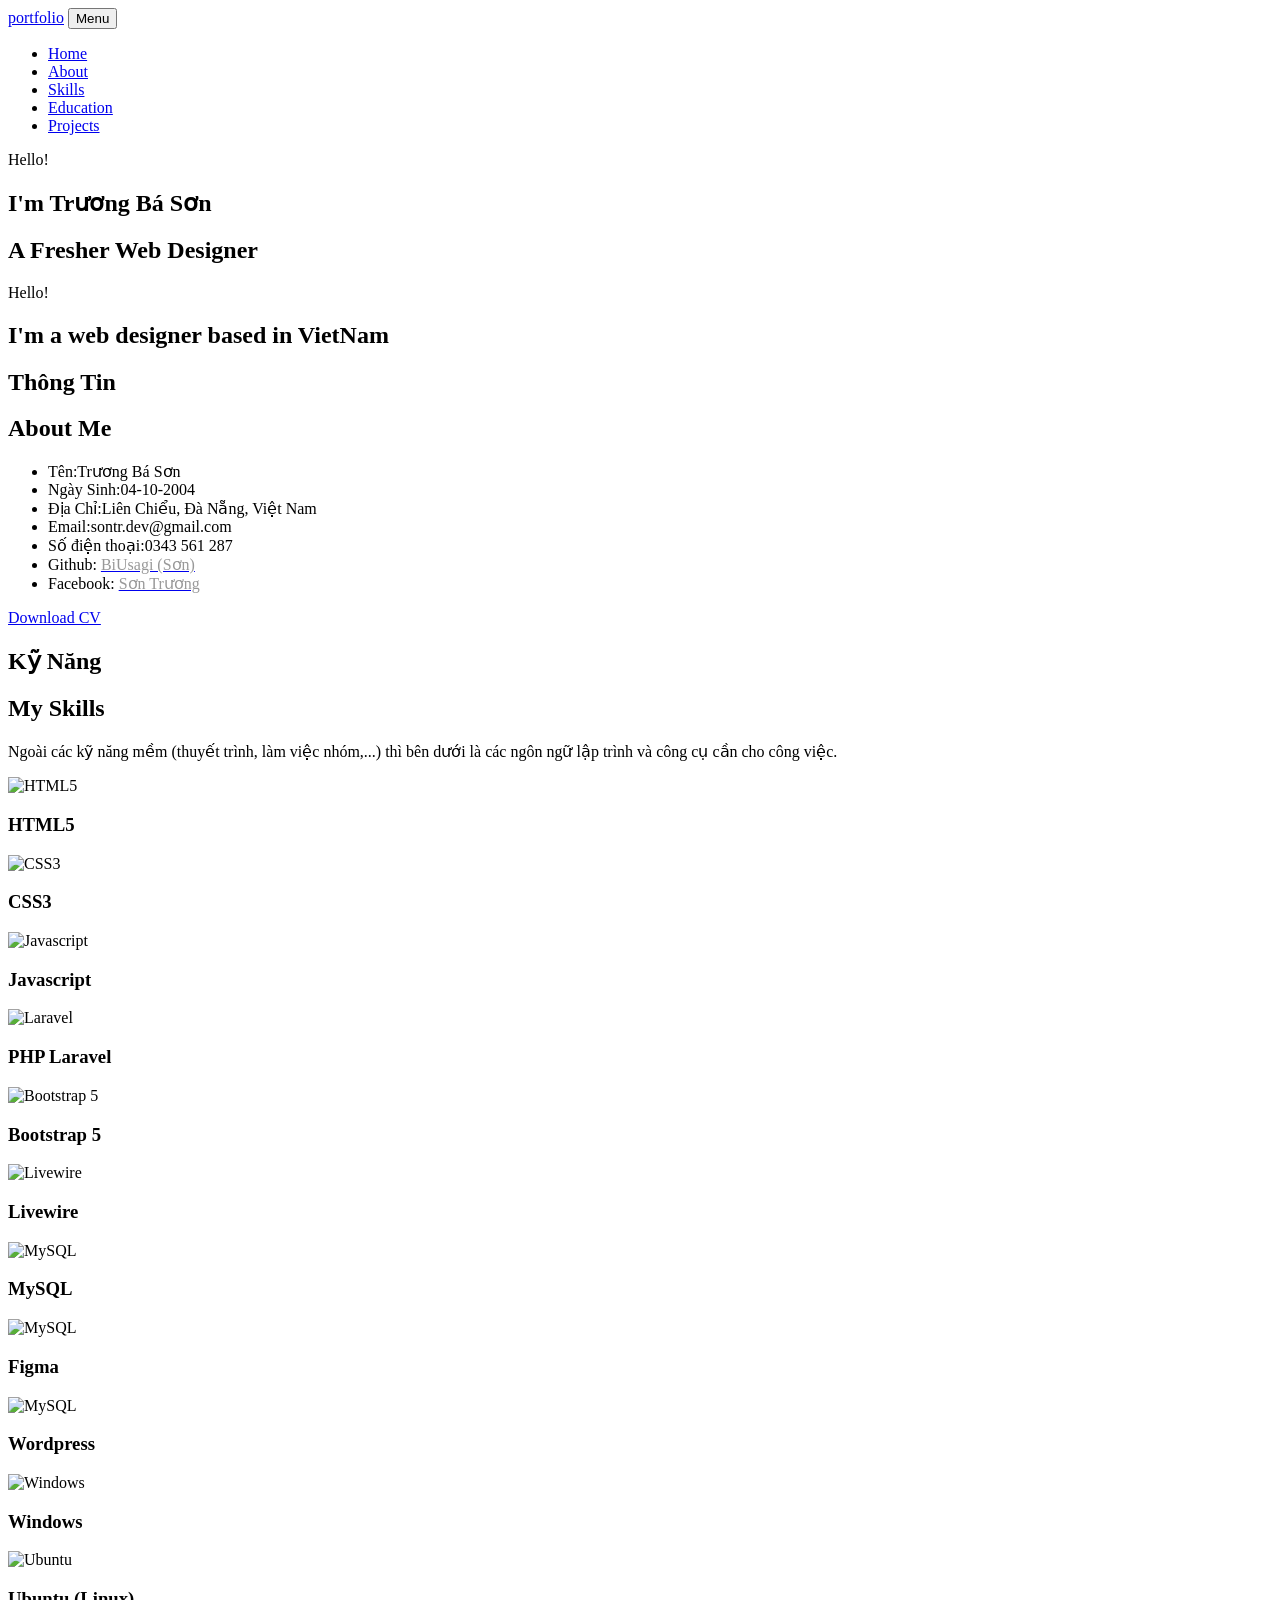
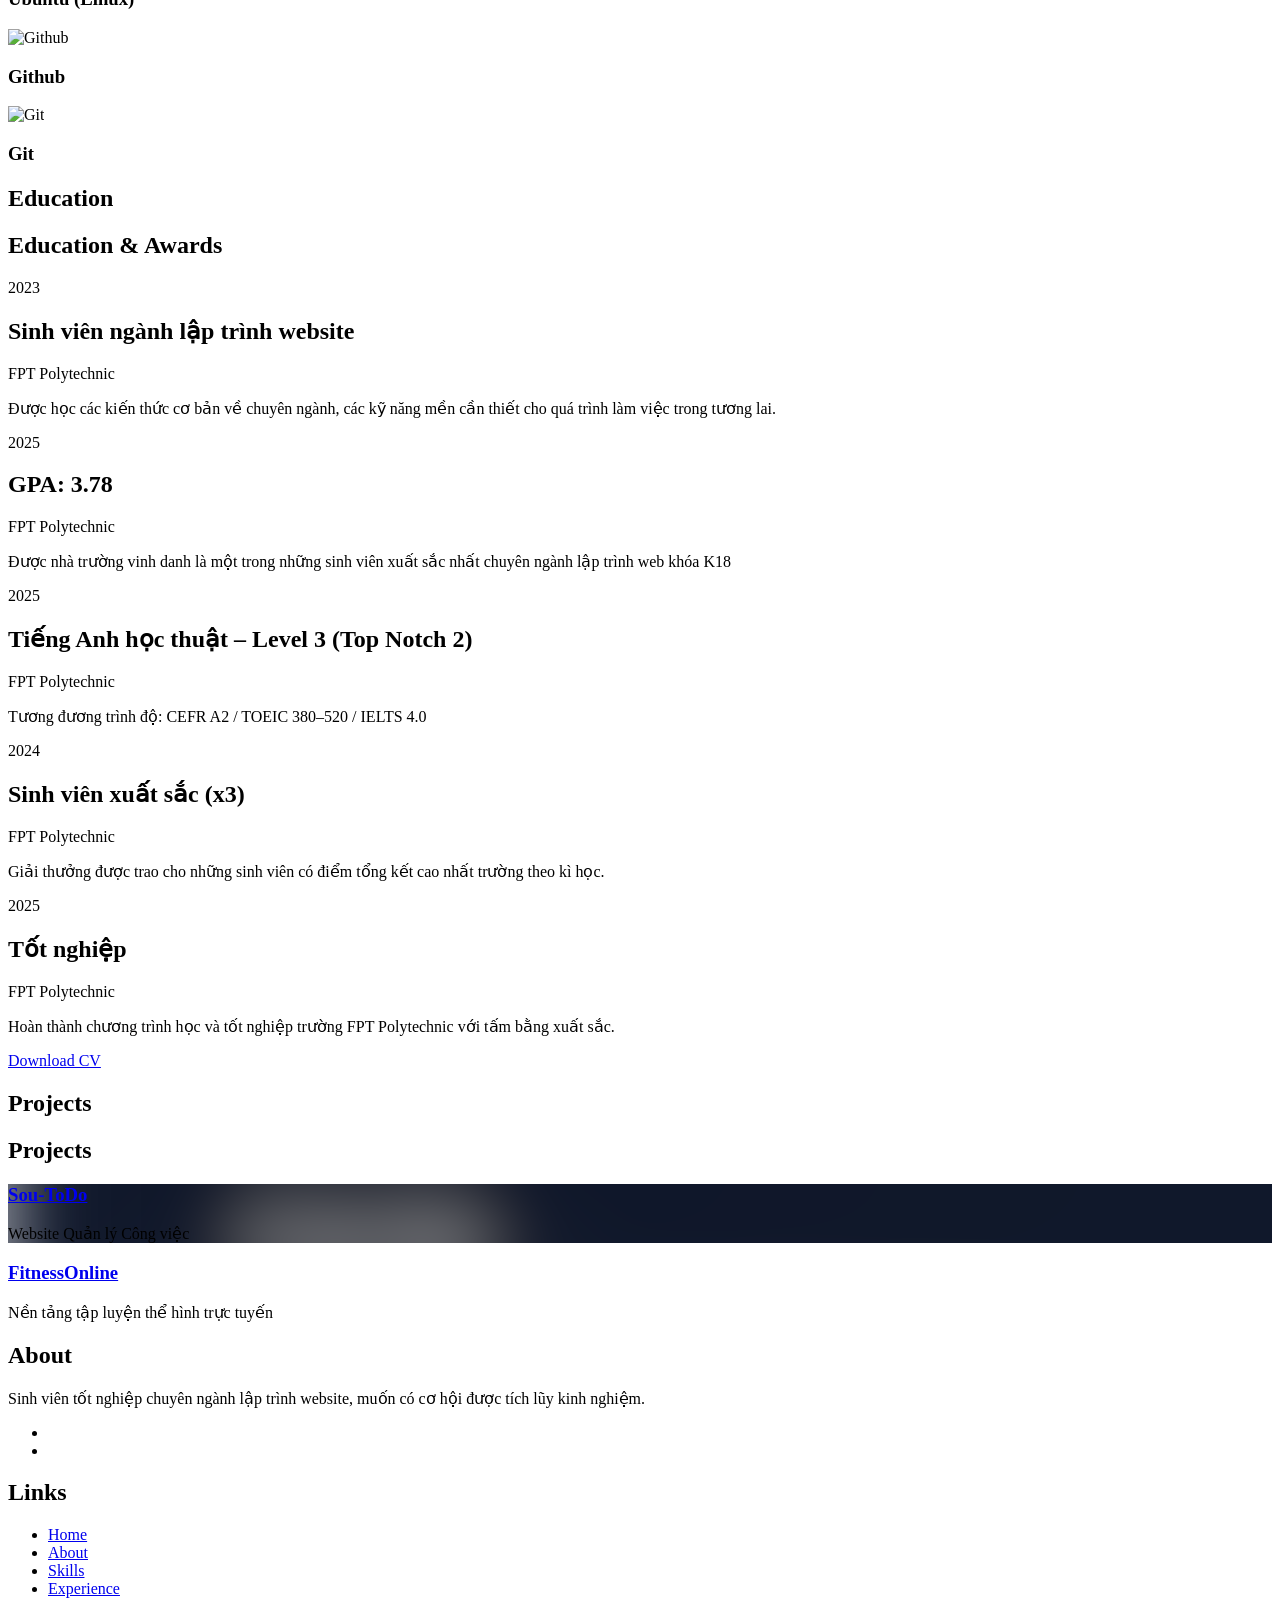
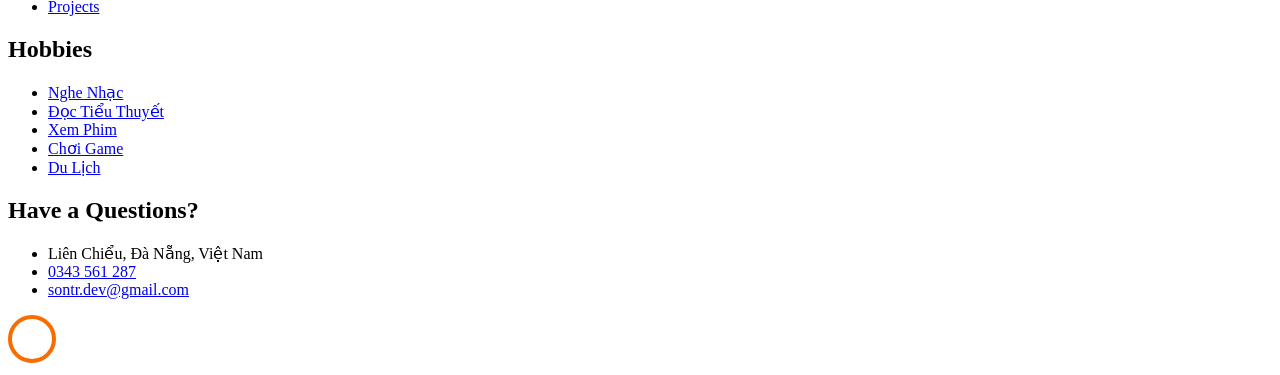
==== index.html @ b3bdcc38 "create/pages/todo" ====
<!DOCTYPE html>
<html lang="en">
  <head>
    <title>Portfolio - Sơn</title>
    <meta charset="utf-8" />
    <meta name="viewport" content="width=device-width, initial-scale=1, shrink-to-fit=no" />
    <link href="https://fonts.googleapis.com/css?family=Poppins:100,200,300,400,500,600,700,800,900" rel="stylesheet" />
    <link rel="stylesheet" href="css/open-iconic-bootstrap.min.css" />
    <link rel="stylesheet" href="css/animate.css" />
    <link rel="stylesheet" href="css/owl.carousel.min.css" />
    <link rel="stylesheet" href="css/owl.theme.default.min.css" />
    <link rel="stylesheet" href="css/magnific-popup.css" />
    <link rel="stylesheet" href="css/aos.css" />
    <link rel="stylesheet" href="css/ionicons.min.css" />
    <link rel="stylesheet" href="css/flaticon.css" />
    <link rel="stylesheet" href="css/icomoon.css" />
    <link rel="stylesheet" href="css/style.css" />
  </head>
  <body data-spy="scroll" data-target=".site-navbar-target" data-offset="300">
    <!-- Navbar -->
    <nav class="navbar navbar-expand-lg navbar-dark ftco_navbar ftco-navbar-light site-navbar-target" id="ftco-navbar">
      <div class="container">
        <a class="navbar-brand" href="index.html">portfolio</a>
        <button
          class="navbar-toggler js-fh5co-nav-toggle fh5co-nav-toggle"
          type="button"
          data-toggle="collapse"
          data-target="#ftco-nav"
          aria-controls="ftco-nav"
          aria-expanded="false"
          aria-label="Toggle navigation"
        >
          <span class="oi oi-menu"></span> Menu
        </button>
        <div class="collapse navbar-collapse" id="ftco-nav">
          <ul class="navbar-nav nav ml-auto">
            <li class="nav-item">
              <a href="#home-section" class="nav-link"><span>Home</span></a>
            </li>
            <li class="nav-item">
              <a href="#about-section" class="nav-link"><span>About</span></a>
            </li>
            <li class="nav-item">
              <a href="#skills-section" class="nav-link"><span>Skills</span></a>
            </li>
            <li class="nav-item">
              <a href="#resume-section" class="nav-link"><span>Education</span></a>
            </li>
            <li class="nav-item">
              <a href="#projects-section" class="nav-link"><span>Projects</span></a>
            </li>
          </ul>
        </div>
      </div>
    </nav>

    <!-- Home Section -->
    <section id="home-section" class="hero">
      <div class="home-slider owl-carousel">
        <!-- Slide 1 -->
        <div class="slider-item">
          <div class="overlay"></div>
          <div class="container">
            <div
              class="row d-md-flex no-gutters slider-text align-items-end justify-content-end"
              data-scrollax-parent="true"
            >
              <div class="one-third js-fullheight order-md-last img" style="background-image: url(images/bg_1.png)">
                <div class="overlay"></div>
              </div>
              <div
                class="one-forth d-flex align-items-center ftco-animate"
                data-scrollax=" properties: { translateY: '70%' }"
              >
                <div class="text">
                  <span class="subheading">Hello!</span>
                  <h1 class="mb-4 mt-3">I'm <span class="home-name">Trương Bá Sơn</span></h1>
                  <h2 class="mb-4">A Fresher Web Designer</h2>
                </div>
              </div>
            </div>
          </div>
        </div>
        <!-- Slide 2 -->
        <div class="slider-item">
          <div class="overlay"></div>
          <div class="container">
            <div
              class="row d-flex no-gutters slider-text align-items-end justify-content-end"
              data-scrollax-parent="true"
            >
              <div class="one-third js-fullheight order-md-last img" style="background-image: url(images/bg_1.png)">
                <div class="overlay"></div>
              </div>
              <div
                class="one-forth d-flex align-items-center ftco-animate"
                data-scrollax=" properties: { translateY: '70%' }"
              >
                <div class="text">
                  <span class="subheading">Hello!</span>
                  <h1 class="mb-4 mt-3">I'm a <span>web designer</span> based in VietNam</h1>
                </div>
              </div>
            </div>
          </div>
        </div>
      </div>
    </section>

    <!-- About Section -->
    <section class="ftco-about img ftco-section ftco-no-pb" id="about-section">
      <div class="container">
        <div class="row d-flex">
          <div class="col-md-6 col-lg-5 d-flex">
            <div class="img-about img d-flex align-items-stretch">
              <div class="overlay"></div>
              <div
                class="img d-flex align-self-stretch align-items-center"
                style="background-image: url(images/bg_1.png)"
              ></div>
            </div>
          </div>
          <div class="col-md-6 col-lg-7 pl-lg-5 pb-5">
            <div class="row justify-content-start pb-3">
              <div class="col-md-12 heading-section ftco-animate">
                <h1 class="big">Thông Tin</h1>
                <h2 class="mb-4">About Me</h2>
                <ul class="about-info mt-4 px-md-0 px-2 home-font-vn">
                  <li class="d-flex"><span>Tên:</span><span class="home-font-vn">Trương Bá Sơn</span></li>
                  <li class="d-flex"><span>Ngày Sinh:</span><span>04-10-2004</span></li>
                  <li class="d-flex"><span>Địa Chỉ:</span><span>Liên Chiểu, Đà Nẵng, Việt Nam</span></li>
                  <li class="d-flex"><span>Email:</span><span>sontr.dev@gmail.com</span></li>
                  <li class="d-flex"><span>Số điện thoại:</span><span>0343 561 287</span></li>
                  <li class="d-flex">
                    <span>Github:</span>
                    <a href="https://github.com/BiUsagi" target="_blank" rel="noopener noreferrer">
                      <span style="color: #999999">BiUsagi (Sơn)</span>
                    </a>
                  </li>
                  <li class="d-flex">
                    <span>Facebook:</span>
                    <a href="https://facebook.com/sonthichnovel" target="_blank" rel="noopener noreferrer">
                      <span style="color: #999999">Sơn Trương</span>
                    </a>
                  </li>
                </ul>
              </div>
            </div>
            <div class="counter-wrap ftco-animate d-flex mt-md-3">
              <div class="text">
                <p>
                  <a href="Truong-Ba-Son - FresherDeveloper.pdf" class="btn btn-primary py-3 px-3" download
                    >Download CV</a
                  >
                </p>
              </div>
            </div>
          </div>
        </div>
      </div>
    </section>

    <!-- Skills Section -->
    <section class="ftco-section" id="skills-section">
      <div class="container">
        <div class="row justify-content-center pb-5">
          <div class="col-md-12 heading-section text-center ftco-animate">
            <h1 class="big big-2">Kỹ Năng</h1>
            <h2 class="mb-4">My Skills</h2>
            <p>
              Ngoài các kỹ năng mềm (thuyết trình, làm việc nhóm,...) thì bên dưới là các ngôn ngữ lập trình và công cụ
              cần cho công việc.
            </p>
          </div>
        </div>
        <div class="row">
          <!-- Skill Item -->
          <div class="col-md-4 col-sm-6 animate-box mb-5">
            <div class="progress-wrap ftco-animate text-center">
              <div class="mb-3"><img src="images/skills/html5.png" alt="HTML5" class="skill-image" /></div>
              <h3>HTML5</h3>
            </div>
          </div>
          <div class="col-md-4 col-sm-6 animate-box mb-5">
            <div class="progress-wrap ftco-animate text-center">
              <div class="mb-3"><img src="images/skills/css3.png" alt="CSS3" class="skill-image" /></div>
              <h3>CSS3</h3>
            </div>
          </div>
          <div class="col-md-4 col-sm-6 animate-box mb-5">
            <div class="progress-wrap ftco-animate text-center">
              <div class="mb-3">
                <img src="images/skills/JavaScript-logo.png" alt="Javascript" class="skill-image" />
              </div>
              <h3>Javascript</h3>
            </div>
          </div>
          <div class="col-md-4 col-sm-6 animate-box mb-5">
            <div class="progress-wrap ftco-animate text-center">
              <div class="mb-3"><img src="images/skills/laravel.png" alt="Laravel" class="skill-image" /></div>
              <h3>PHP Laravel</h3>
            </div>
          </div>
          <div class="col-md-4 col-sm-6 animate-box mb-5">
            <div class="progress-wrap ftco-animate text-center">
              <div class="mb-3">
                <img src="images/skills/bootstrap-stack.png" alt="Bootstrap 5" class="skill-image" />
              </div>
              <h3>Bootstrap 5</h3>
            </div>
          </div>
          <div class="col-md-4 col-sm-6 animate-box mb-5">
            <div class="progress-wrap ftco-animate text-center">
              <div class="mb-3"><img src="images/skills/livewire.svg" alt="Livewire" class="skill-image" /></div>
              <h3>Livewire</h3>
            </div>
          </div>
          <div class="col-md-4 col-sm-6 animate-box mb-5">
            <div class="progress-wrap ftco-animate text-center">
              <div class="mb-3"><img src="images/skills/Mysql_logo.png" alt="MySQL" class="skill-image" /></div>
              <h3>MySQL</h3>
            </div>
          </div>
          <div class="col-md-4 col-sm-6 animate-box mb-5">
            <div class="progress-wrap ftco-animate text-center">
              <div class="mb-3"><img src="images/skills/figma.png" alt="MySQL" class="skill-image" /></div>
              <h3>Figma</h3>
            </div>
          </div>
          <div class="col-md-4 col-sm-6 animate-box mb-5">
            <div class="progress-wrap ftco-animate text-center">
              <div class="mb-3"><img src="images/skills/wordpress.png" alt="MySQL" class="skill-image" /></div>
              <h3>Wordpress</h3>
            </div>
          </div>
        </div>
        <div class="row border-top pt-5">
          <div class="col-md-4 col-sm-6 animate-box mb-5">
            <div class="progress-wrap ftco-animate text-center">
              <div class="mb-3"><img src="images/skills/windows.png" alt="Windows" class="skill-image" /></div>
              <h3>Windows</h3>
            </div>
          </div>
          <div class="col-md-4 col-sm-6 animate-box mb-5">
            <div class="progress-wrap ftco-animate text-center">
              <div class="mb-3"><img src="images/skills/ubuntu-logo.png" alt="Ubuntu" class="skill-image" /></div>
              <h3>Ubuntu (Linux)</h3>
            </div>
          </div>
          <div class="col-md-4 col-sm-6 animate-box mb-5">
            <div class="progress-wrap ftco-animate text-center">
              <div class="mb-3"><img src="images/skills/github-logo.png" alt="Github" class="skill-image" /></div>
              <h3>Github</h3>
            </div>
          </div>
          <div class="col-md-4 col-sm-6 animate-box mb-5">
            <div class="progress-wrap ftco-animate text-center">
              <div class="mb-3"><img src="images/skills/git-logo.png" alt="Git" class="skill-image" /></div>
              <h3>Git</h3>
            </div>
          </div>
        </div>
      </div>
    </section>

    <!-- Resume Section -->
    <section class="ftco-section ftco-no-pb" id="resume-section">
      <div class="container">
        <div class="row justify-content-center pb-5">
          <div class="col-md-10 heading-section text-center ftco-animate">
            <h1 class="big big-2">Education</h1>
            <h2 class="mb-4">Education & Awards</h2>
          </div>
        </div>
        <div class="row">
          <div class="col-md-6">
            <div class="resume-wrap ftco-animate">
              <span class="date">2023</span>
              <h2>Sinh viên ngành lập trình website</h2>
              <span class="position">FPT Polytechnic</span>
              <p class="mt-4">
                Được học các kiến thức cơ bản về chuyên ngành, các kỹ năng mền cần thiết cho quá trình làm việc trong
                tương lai.
              </p>
            </div>
            <div class="resume-wrap ftco-animate">
              <span class="date">2025</span>
              <h2>GPA: 3.78</h2>
              <span class="position">FPT Polytechnic</span>
              <p class="mt-4">
                Được nhà trường vinh danh là một trong những sinh viên xuất sắc nhất chuyên ngành lập trình web khóa K18
              </p>
            </div>
            <div class="resume-wrap ftco-animate">
              <span class="date">2025</span>
              <h2>Tiếng Anh học thuật – Level 3 (Top Notch 2)</h2>
              <span class="position">FPT Polytechnic</span>
              <p class="mt-4">Tương đương trình độ: CEFR A2 / TOEIC 380–520 / IELTS 4.0</p>
            </div>
          </div>
          <div class="col-md-6">
            <div class="resume-wrap ftco-animate">
              <span class="date">2024</span>
              <h2>Sinh viên xuất sắc (x3)</h2>
              <span class="position">FPT Polytechnic</span>
              <p class="mt-4">
                Giải thưởng được trao cho những sinh viên có điểm tổng kết cao nhất trường theo kì học.
              </p>
            </div>
            <div class="resume-wrap ftco-animate">
              <span class="date">2025</span>
              <h2>Tốt nghiệp</h2>
              <span class="position">FPT Polytechnic</span>
              <p class="mt-4">
                Hoàn thành chương trình học và tốt nghiệp trường FPT Polytechnic với tấm bằng xuất sắc.
              </p>
            </div>
          </div>
        </div>
        <div class="row justify-content-center mt-5">
          <div class="col-md-6 text-center ftco-animate">
            <p><a href="#" class="btn btn-primary py-4 px-5">Download CV</a></p>
          </div>
        </div>
      </div>
    </section>

    <!-- Projects Section -->
    <section class="ftco-section ftco-project" id="projects-section">
      <div class="container">
        <div class="row justify-content-center pb-5">
          <div class="col-md-12 heading-section text-center ftco-animate">
            <h1 class="big big-2">Projects</h1>
            <h2 class="mb-4">Projects</h2>
          </div>
        </div>
        <div class="row">
          <div class="col-md-4">
            <a href="pages/todolist.html">
              <div
                class="project img ftco-animate d-flex justify-content-center align-items-center"
                style="background-image: url(images/projects/todo-list/home.png)"
              >
                <div class="overlay"></div>
                <div class="text text-center p-4">
                  <h3><a href="pages/todolist.html">Sou-ToDo</a></h3>
                  <span>Website Quản lý Công việc</span>
                </div>
              </div>
            </a>
          </div>
          <div class="col-md-8">
            <a href="pages/fitnessonline.html">
              <div
                class="project img ftco-animate d-flex justify-content-center align-items-center"
                style="background-image: url(images/projects/fitness-online/fitness-online.png)"
              >
                <div class="overlay"></div>
                <div class="text text-center p-4">
                  <h3><a href="pages/fitnessonline.html">FitnessOnline</a></h3>
                  <span>Nền tảng tập luyện thể hình trực tuyến</span>
                </div>
              </div>
            </a>
          </div>
          <!-- <div class="col-md-8">
						<div class="project img ftco-animate d-flex justify-content-center align-items-center" style="background-image: url(images/project-1.jpg)">
							<div class="overlay"></div>
							<div class="text text-center p-4">
								<h3><a href="#">Branding &amp; Illustration Design</a></h3>
								<span>Web Design</span>
							</div>
						</div>
						<div class="project img ftco-animate d-flex justify-content-center align-items-center" style="background-image: url(images/project-6.jpg)">
							<div class="overlay"></div>
							<div class="text text-center p-4">
								<h3><a href="#">Branding &amp; Illustration Design</a></h3>
								<span>Web Design</span>
							</div>
						</div>
					</div> -->
          <!-- <div class="col-md-4">
						<div class="row">
							<div class="col-md-12">
								<div class="project img ftco-animate d-flex justify-content-center align-items-center" style="background-image: url(images/project-2.jpg)">
									<div class="overlay"></div>
									<div class="text text-center p-4">
										<h3><a href="#">Branding &amp; Illustration Design</a></h3>
										<span>Web Design</span>
									</div>
								</div>
							</div>
							<div class="col-md-12">
								<div class="project img ftco-animate d-flex justify-content-center align-items-center" style="background-image: url(images/project-3.jpg)">
									<div class="overlay"></div>
									<div class="text text-center p-4">
										<h3><a href="#">Branding &amp; Illustration Design</a></h3>
										<span>Web Design</span>
									</div>
								</div>
							</div>
						</div>
					</div> -->
        </div>
      </div>
    </section>

    <!-- Footer -->
    <footer class="ftco-footer ftco-section">
      <div class="container">
        <div class="row mb-5">
          <div class="col-md">
            <div class="ftco-footer-widget mb-4">
              <h2 class="ftco-heading-2">About</h2>
              <p>Sinh viên tốt nghiệp chuyên ngành lập trình website, muốn có cơ hội được tích lũy kinh nghiệm.</p>
              <ul class="ftco-footer-social list-unstyled float-md-left float-lft mt-5">
                <li class="ftco-animate">
                  <a href="https://github.com/BiUsagi" target="_blank" rel="noopener noreferrer"
                    ><span class="icon-github"></span
                  ></a>
                </li>
                <li class="ftco-animate">
                  <a href="https://facebook.com/sonthichnovel" target="_blank" rel="noopener noreferrer"
                    ><span class="icon-facebook"></span
                  ></a>
                </li>
              </ul>
            </div>
          </div>
          <div class="col-md">
            <div class="ftco-footer-widget mb-4 ml-md-4">
              <h2 class="ftco-heading-2">Links</h2>
              <ul class="list-unstyled">
                <li>
                  <a href="#home-section"><span class="icon-long-arrow-right mr-2"></span>Home</a>
                </li>
                <li>
                  <a href="#about-section"><span class="icon-long-arrow-right mr-2"></span>About</a>
                </li>
                <li>
                  <a href="#skills-section"><span class="icon-long-arrow-right mr-2"></span>Skills</a>
                </li>
                <li>
                  <a href="#resume-section"><span class="icon-long-arrow-right mr-2"></span>Experience</a>
                </li>
                <li>
                  <a href="#projects-section"><span class="icon-long-arrow-right mr-2"></span>Projects</a>
                </li>
              </ul>
            </div>
          </div>
          <div class="col-md">
            <div class="ftco-footer-widget mb-4">
              <h2 class="ftco-heading-2">Hobbies</h2>
              <ul class="list-unstyled">
                <li>
                  <a href="#"><span class="icon-long-arrow-right mr-2"></span>Nghe Nhạc</a>
                </li>
                <li>
                  <a href="#"><span class="icon-long-arrow-right mr-2"></span>Đọc Tiểu Thuyết</a>
                </li>
                <li>
                  <a href="#"><span class="icon-long-arrow-right mr-2"></span>Xem Phim</a>
                </li>
                <li>
                  <a href="#"><span class="icon-long-arrow-right mr-2"></span>Chơi Game</a>
                </li>
                <li>
                  <a href="#"><span class="icon-long-arrow-right mr-2"></span>Du Lịch</a>
                </li>
              </ul>
            </div>
          </div>
          <div class="col-md">
            <div class="ftco-footer-widget mb-4">
              <h2 class="ftco-heading-2">Have a Questions?</h2>
              <div class="block-23 mb-3">
                <ul>
                  <li>
                    <span class="icon icon-map-marker"></span><span class="text">Liên Chiểu, Đà Nẵng, Việt Nam</span>
                  </li>
                  <li>
                    <a href="#"><span class="icon icon-phone"></span><span class="text">0343 561 287</span></a>
                  </li>
                  <li>
                    <a href="#"
                      ><span class="icon icon-envelope"></span><span class="text">sontr.dev@gmail.com</span></a
                    >
                  </li>
                </ul>
              </div>
            </div>
          </div>
        </div>
      </div>
    </footer>

    <!-- Loader -->
    <div id="ftco-loader" class="show fullscreen">
      <svg class="circular" width="48px" height="48px">
        <circle class="path-bg" cx="24" cy="24" r="22" fill="none" stroke-width="4" stroke="#eeeeee" />
        <circle
          class="path"
          cx="24"
          cy="24"
          r="22"
          fill="none"
          stroke-width="4"
          stroke-miterlimit="10"
          stroke="#F96D00"
        />
      </svg>
    </div>

    <!-- Scripts -->
    <script src="js/jquery.min.js"></script>
    <script src="js/jquery-migrate-3.0.1.min.js"></script>
    <script src="js/popper.min.js"></script>
    <script src="js/bootstrap.min.js"></script>
    <script src="js/jquery.easing.1.3.js"></script>
    <script src="js/jquery.waypoints.min.js"></script>
    <script src="js/jquery.stellar.min.js"></script>
    <script src="js/owl.carousel.min.js"></script>
    <script src="js/jquery.magnific-popup.min.js"></script>
    <script src="js/aos.js"></script>
    <script src="js/jquery.animateNumber.min.js"></script>
    <script src="js/scrollax.min.js"></script>
    <script src="js/main.js"></script>
  </body>
</html>
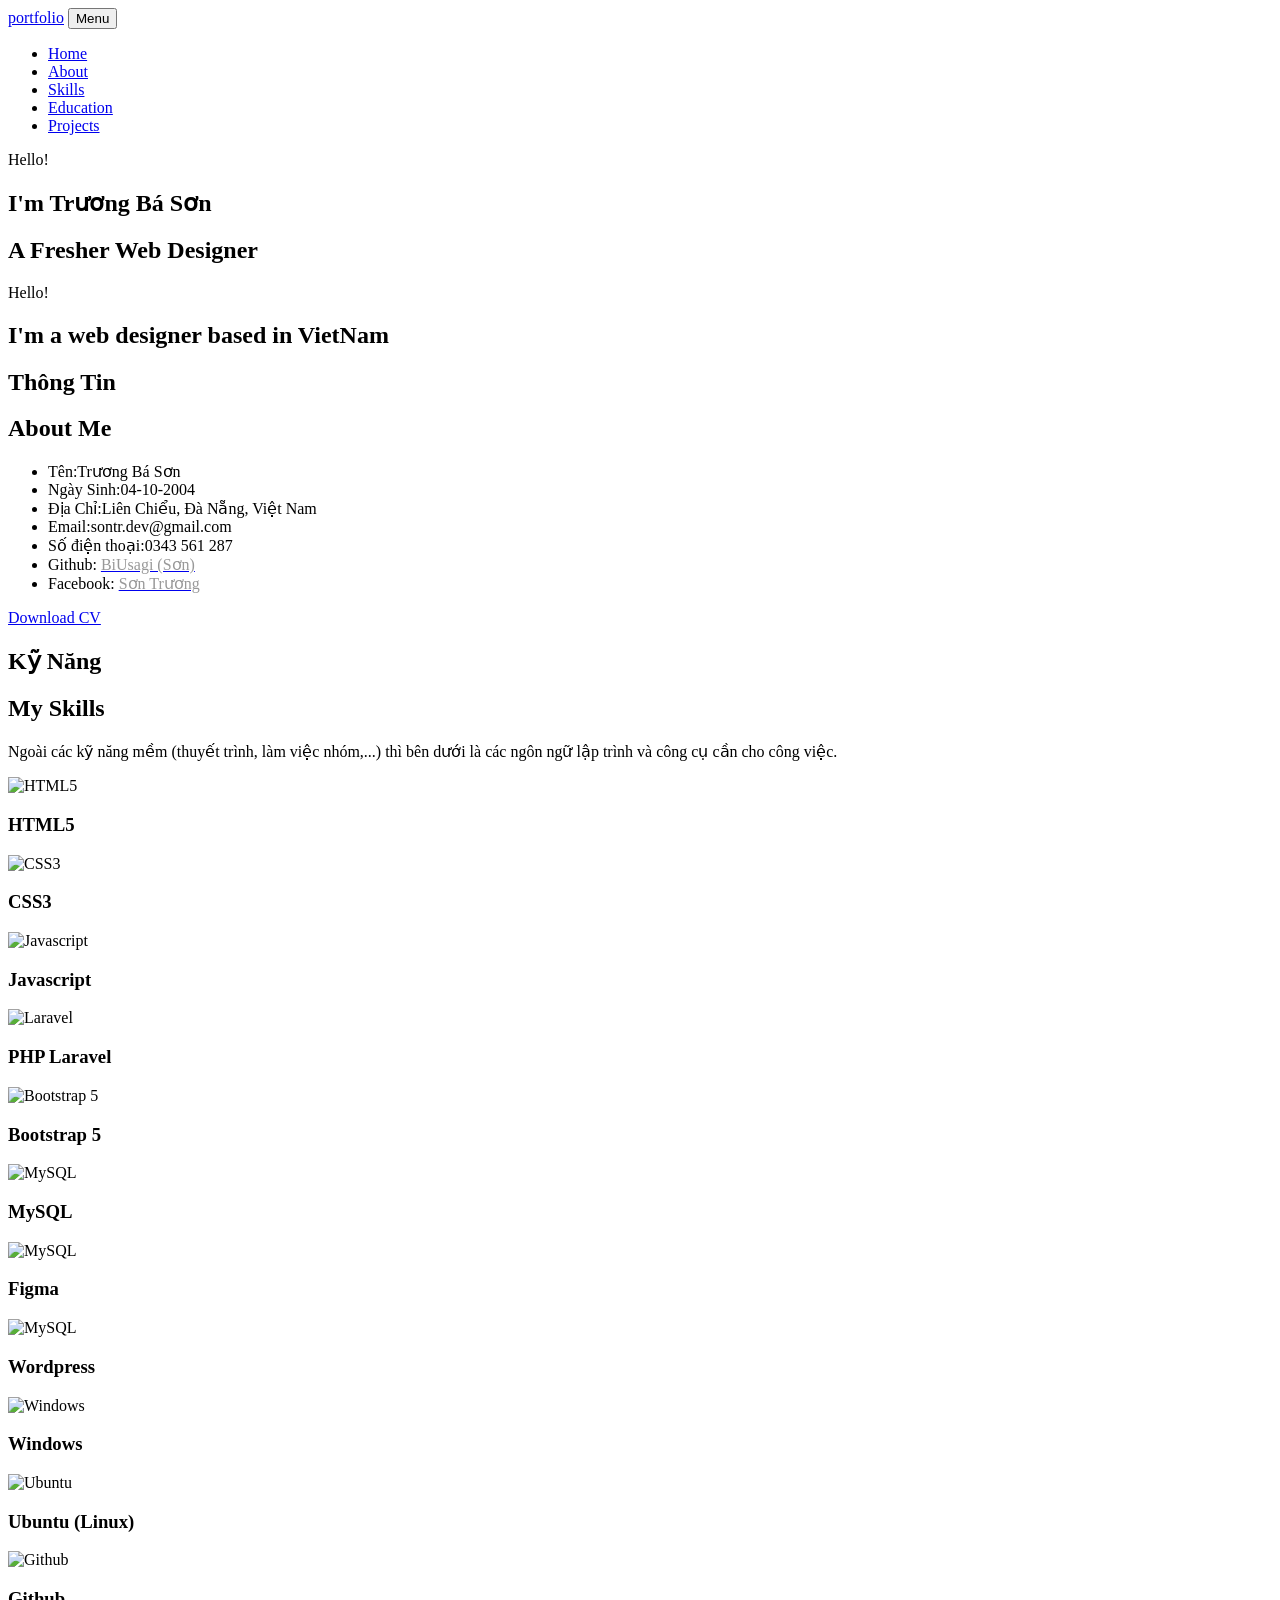
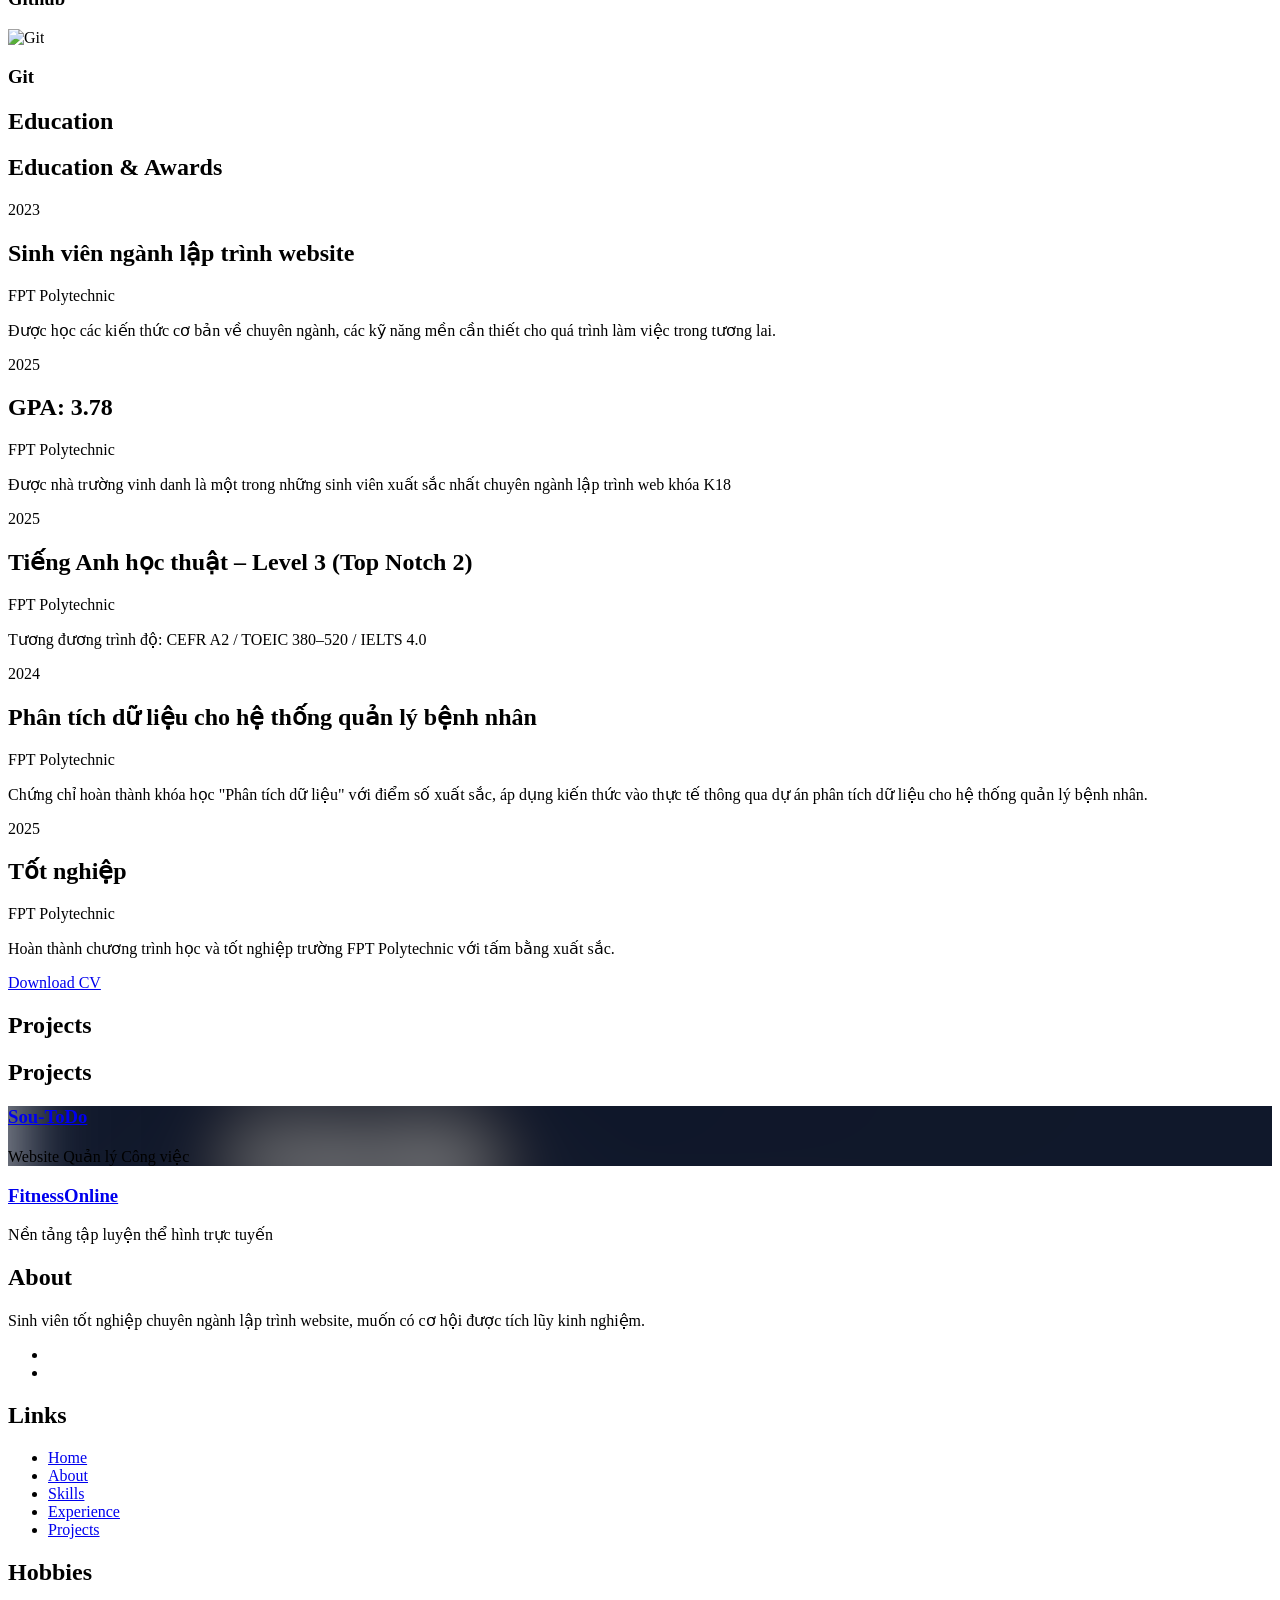
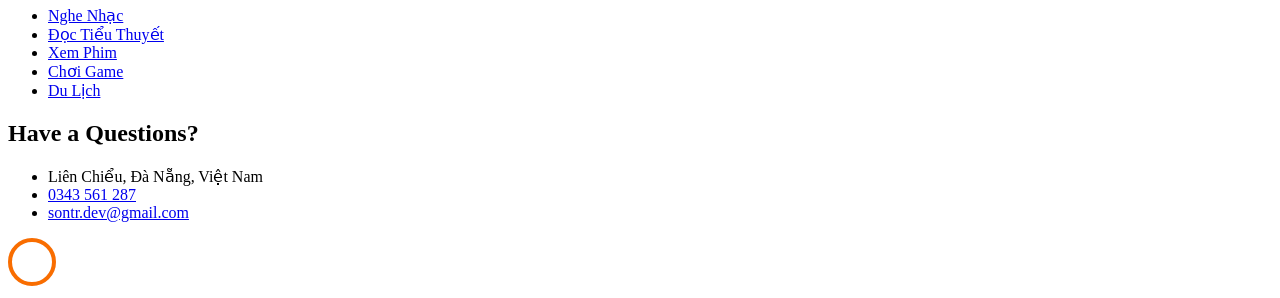
==== commit 87a046bd: "fix ux/ui" ====
--- a/index.html
+++ b/index.html
@@ -149,7 +149,7 @@
             <div class="counter-wrap ftco-animate d-flex mt-md-3">
               <div class="text">
                 <p>
-                  <a href="Truong-Ba-Son - FresherDeveloper.pdf" class="btn btn-primary py-3 px-3" download
+                  <a href="TruongBaSon - FresherDeveloper.pdf" class="btn btn-primary py-3 px-3" download
                     >Download CV</a
                   >
                 </p>
@@ -209,12 +209,12 @@
               <h3>Bootstrap 5</h3>
             </div>
           </div>
-          <div class="col-md-4 col-sm-6 animate-box mb-5">
+          <!-- <div class="col-md-4 col-sm-6 animate-box mb-5">
             <div class="progress-wrap ftco-animate text-center">
               <div class="mb-3"><img src="images/skills/livewire.svg" alt="Livewire" class="skill-image" /></div>
               <h3>Livewire</h3>
             </div>
-          </div>
+          </div> -->
           <div class="col-md-4 col-sm-6 animate-box mb-5">
             <div class="progress-wrap ftco-animate text-center">
               <div class="mb-3"><img src="images/skills/Mysql_logo.png" alt="MySQL" class="skill-image" /></div>
@@ -299,15 +299,17 @@
             </div>
           </div>
           <div class="col-md-6">
+            
             <div class="resume-wrap ftco-animate">
               <span class="date">2024</span>
-              <h2>Sinh viên xuất sắc (x3)</h2>
+              <h2>Phân tích dữ liệu cho hệ thống quản lý bệnh nhân</h2>
               <span class="position">FPT Polytechnic</span>
               <p class="mt-4">
-                Giải thưởng được trao cho những sinh viên có điểm tổng kết cao nhất trường theo kì học.
+                Chứng chỉ hoàn thành khóa học "Phân tích dữ liệu" với điểm số xuất sắc, áp dụng kiến thức vào thực tế
+                thông qua dự án phân tích dữ liệu cho hệ thống quản lý bệnh nhân.
               </p>
             </div>
-            <div class="resume-wrap ftco-animate">
+             <div class="resume-wrap ftco-animate">
               <span class="date">2025</span>
               <h2>Tốt nghiệp</h2>
               <span class="position">FPT Polytechnic</span>
@@ -319,7 +321,7 @@
         </div>
         <div class="row justify-content-center mt-5">
           <div class="col-md-6 text-center ftco-animate">
-            <p><a href="#" class="btn btn-primary py-4 px-5">Download CV</a></p>
+            <p><a href="TruongBaSon - FresherDeveloper.pdf" download="TruongBaSon - FresherDeveloper.pdf" class="btn btn-primary py-4 px-5">Download CV</a></p>
           </div>
         </div>
       </div>
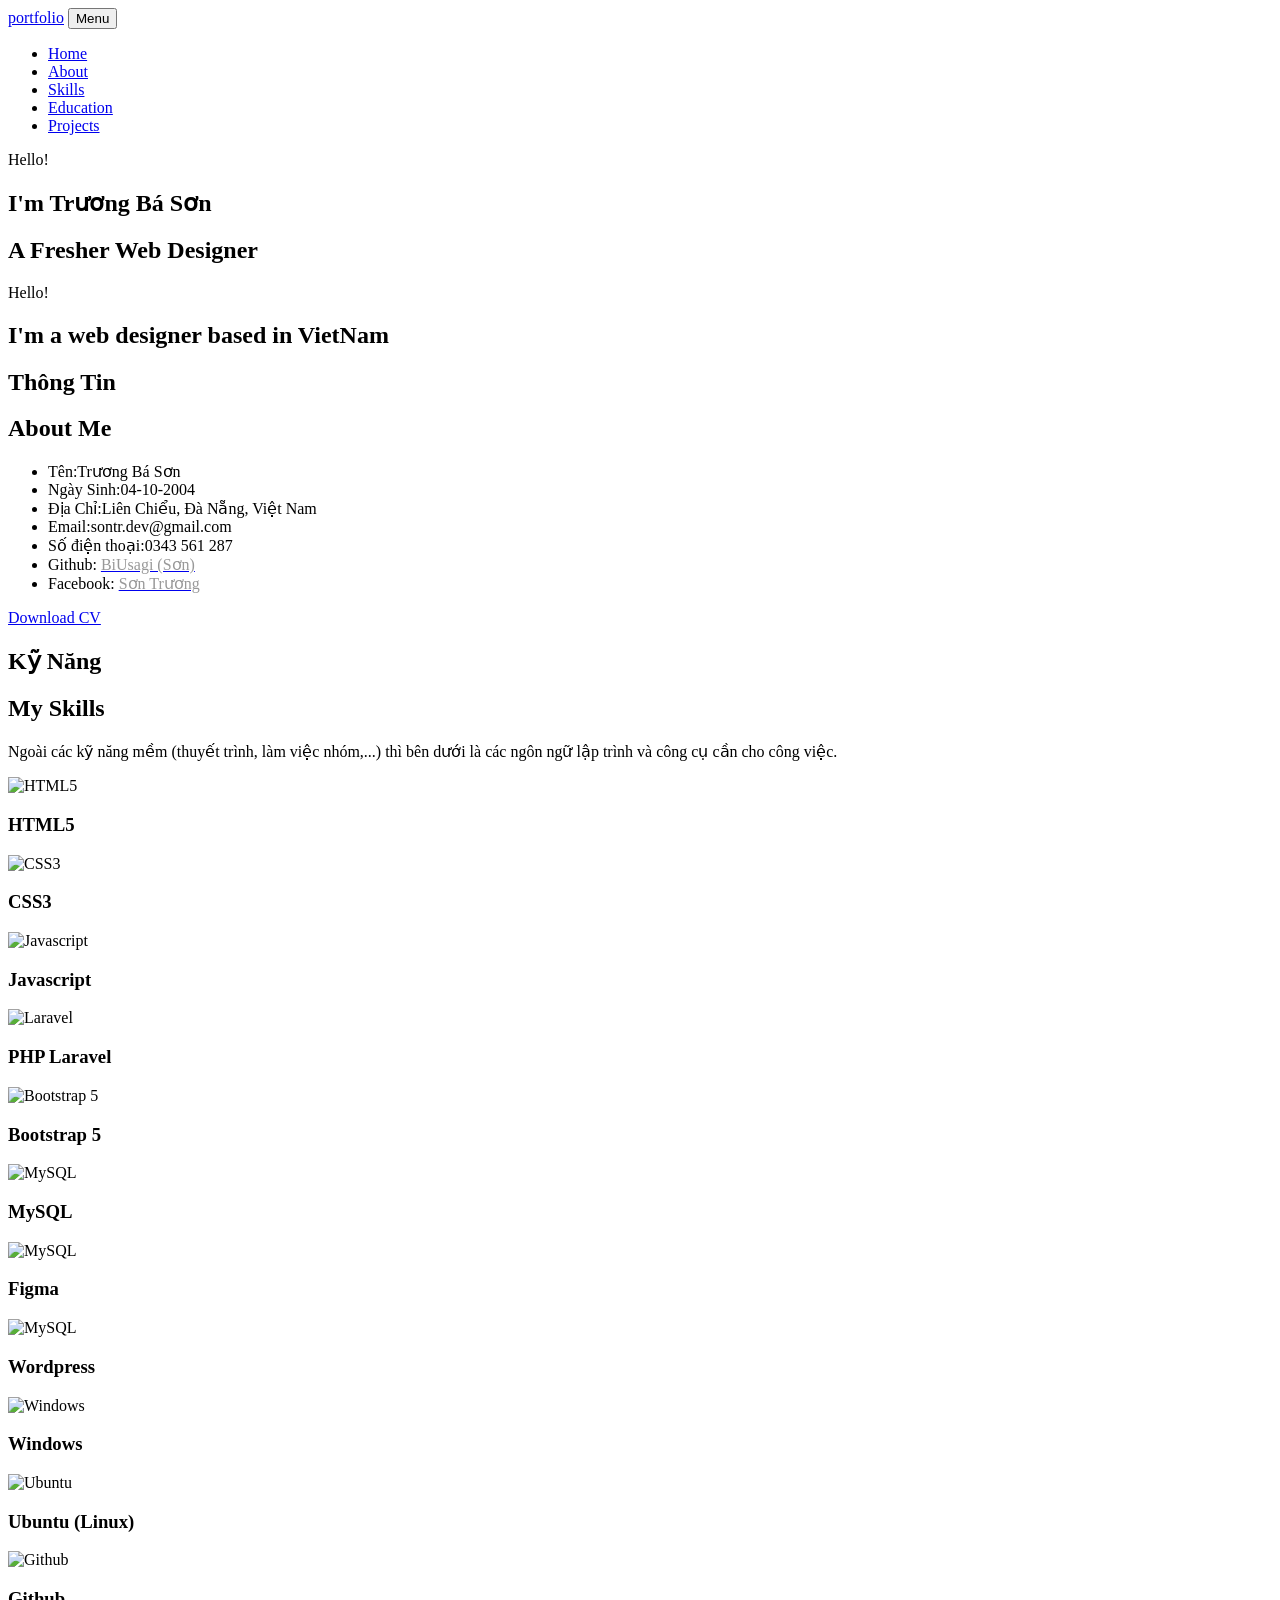
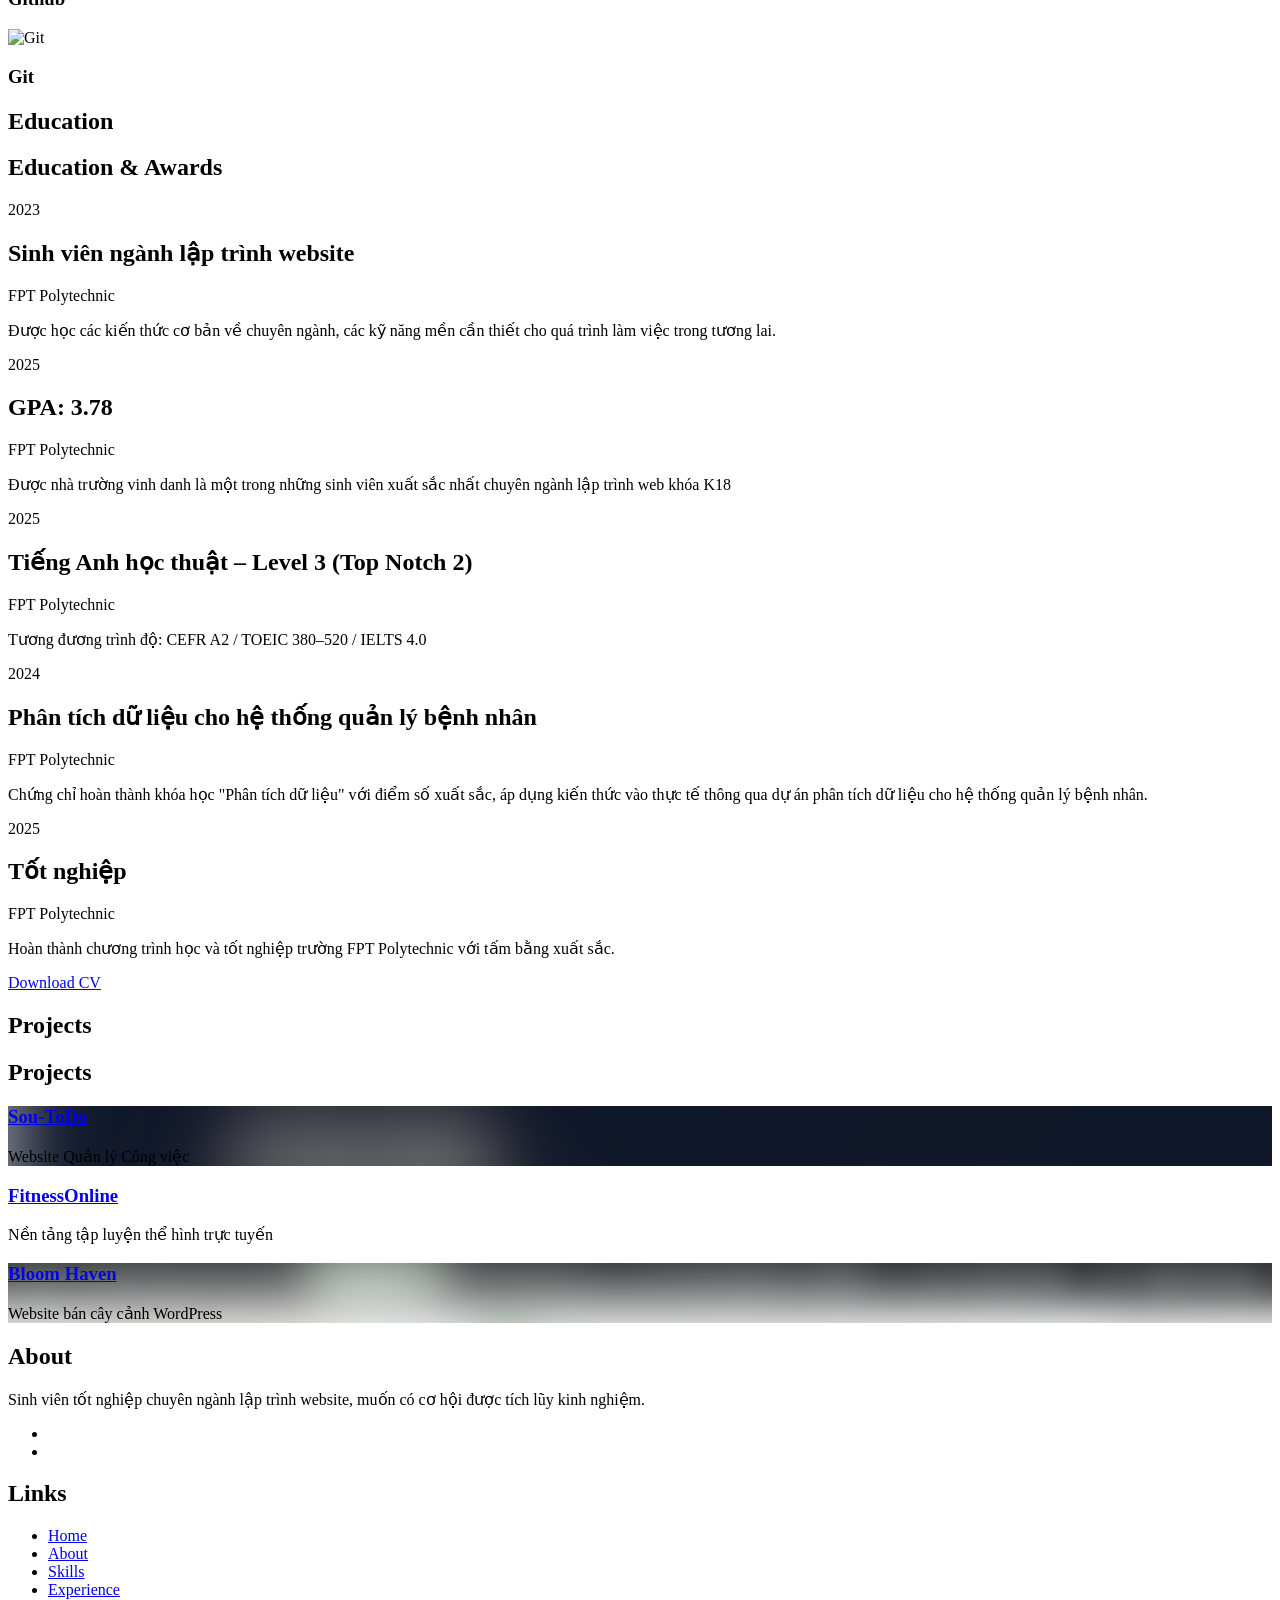
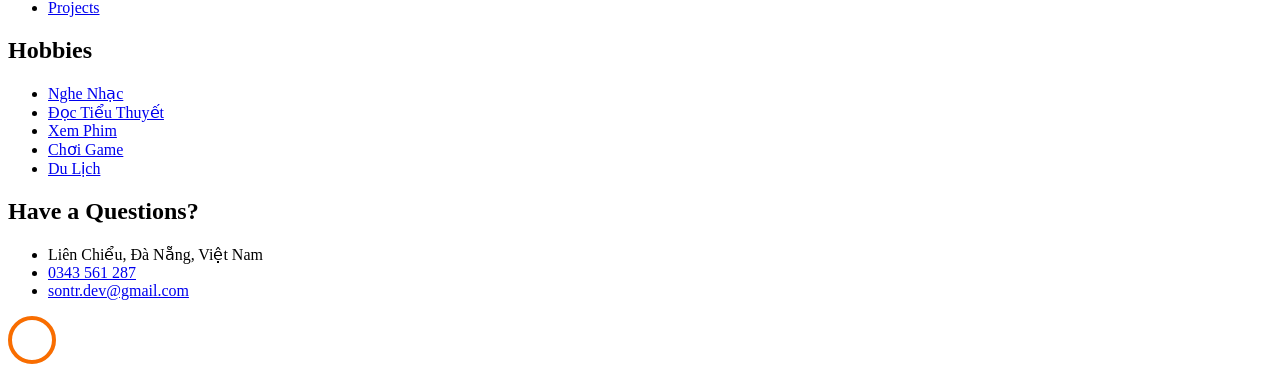
==== commit de27fc5b: "add bloom haven" ====
--- a/index.html
+++ b/index.html
@@ -365,15 +365,17 @@
               </div>
             </a>
           </div>
-          <!-- <div class="col-md-8">
-						<div class="project img ftco-animate d-flex justify-content-center align-items-center" style="background-image: url(images/project-1.jpg)">
-							<div class="overlay"></div>
+          <div class="col-md-8">
+						<div class="project img ftco-animate d-flex justify-content-center align-items-center" style="background-image: url(images/projects/bloom-haven/Bloom-Haven.png)">
+            <a href="pages/bloomhaven.html">
+              <div class="overlay"></div>
 							<div class="text text-center p-4">
-								<h3><a href="#">Branding &amp; Illustration Design</a></h3>
-								<span>Web Design</span>
+								<h3><a href="pages/bloomhaven.html">Bloom Haven</a></h3>
+								<span>Website bán cây cảnh WordPress</span>
 							</div>
+              </a>
 						</div>
-						<div class="project img ftco-animate d-flex justify-content-center align-items-center" style="background-image: url(images/project-6.jpg)">
+						<!-- <div class="project img ftco-animate d-flex justify-content-center align-items-center" style="background-image: url(images/project-6.jpg)">
 							<div class="overlay"></div>
 							<div class="text text-center p-4">
 								<h3><a href="#">Branding &amp; Illustration Design</a></h3>
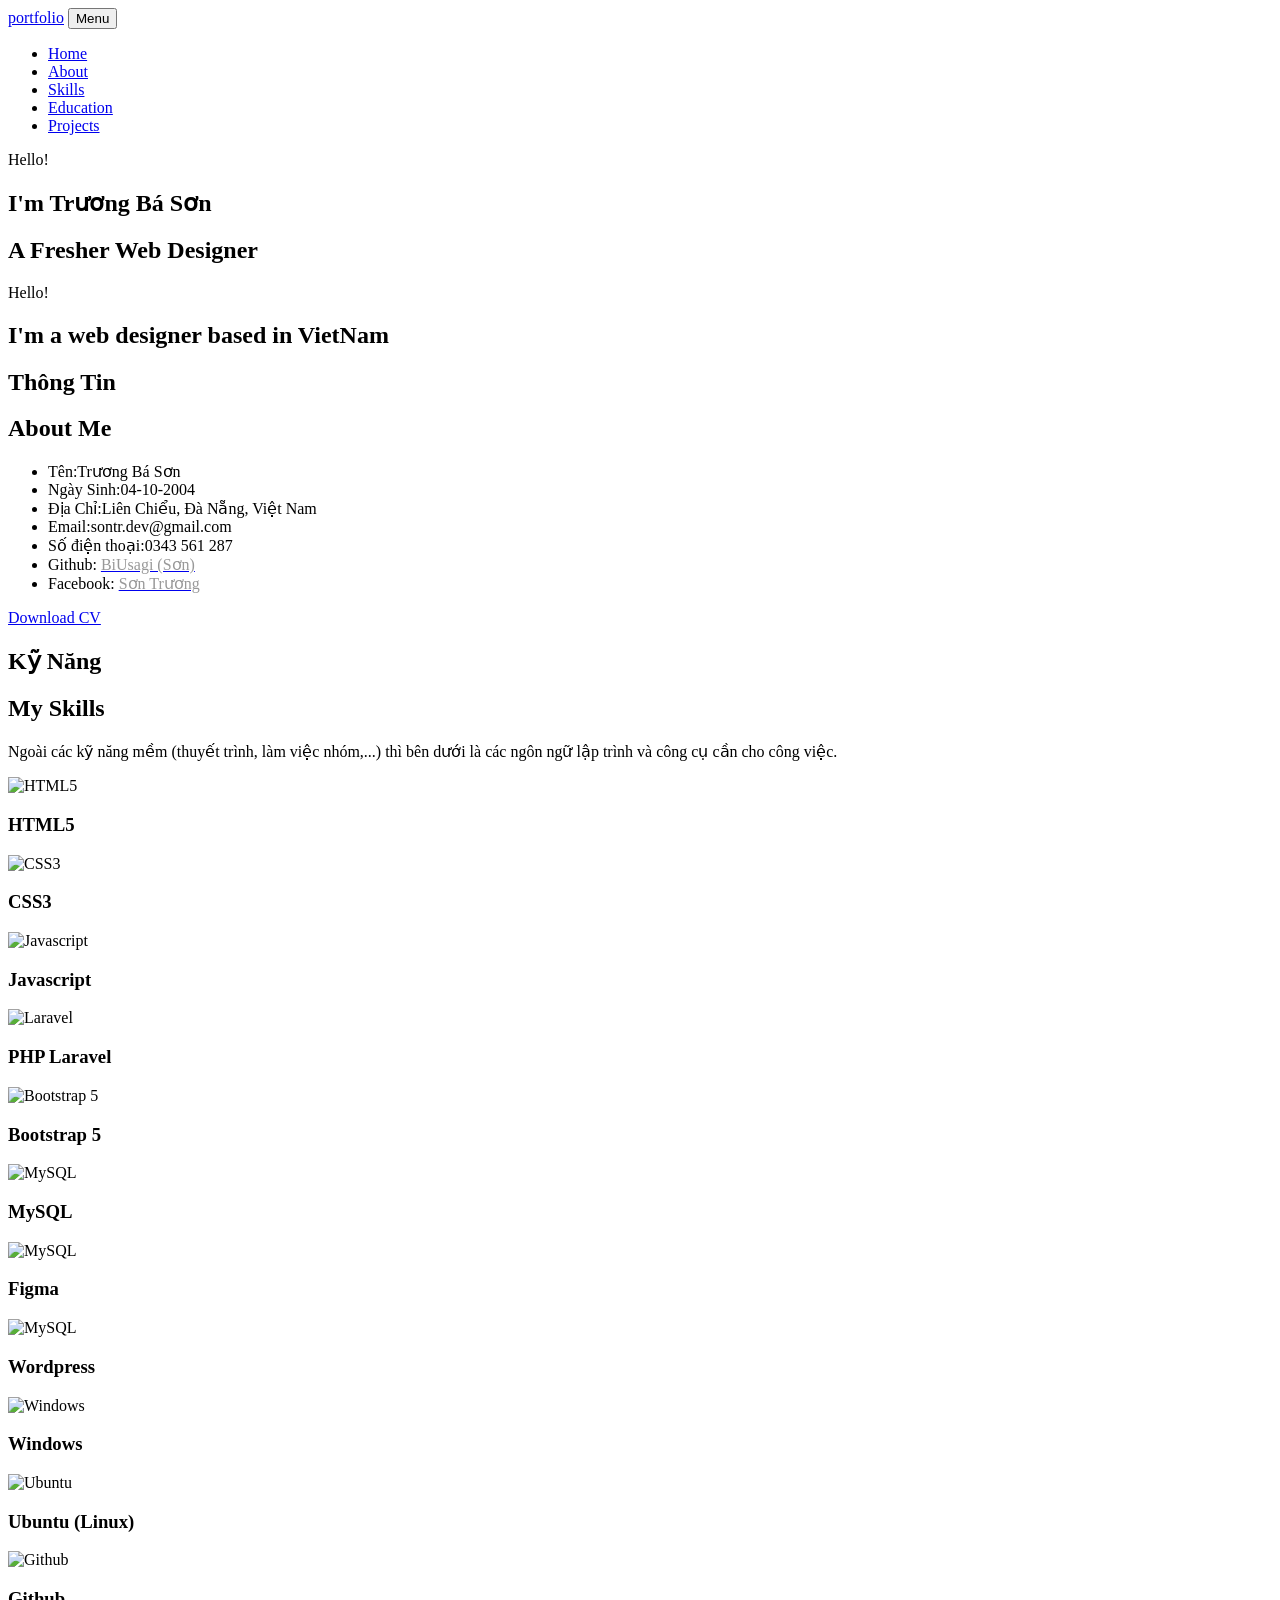
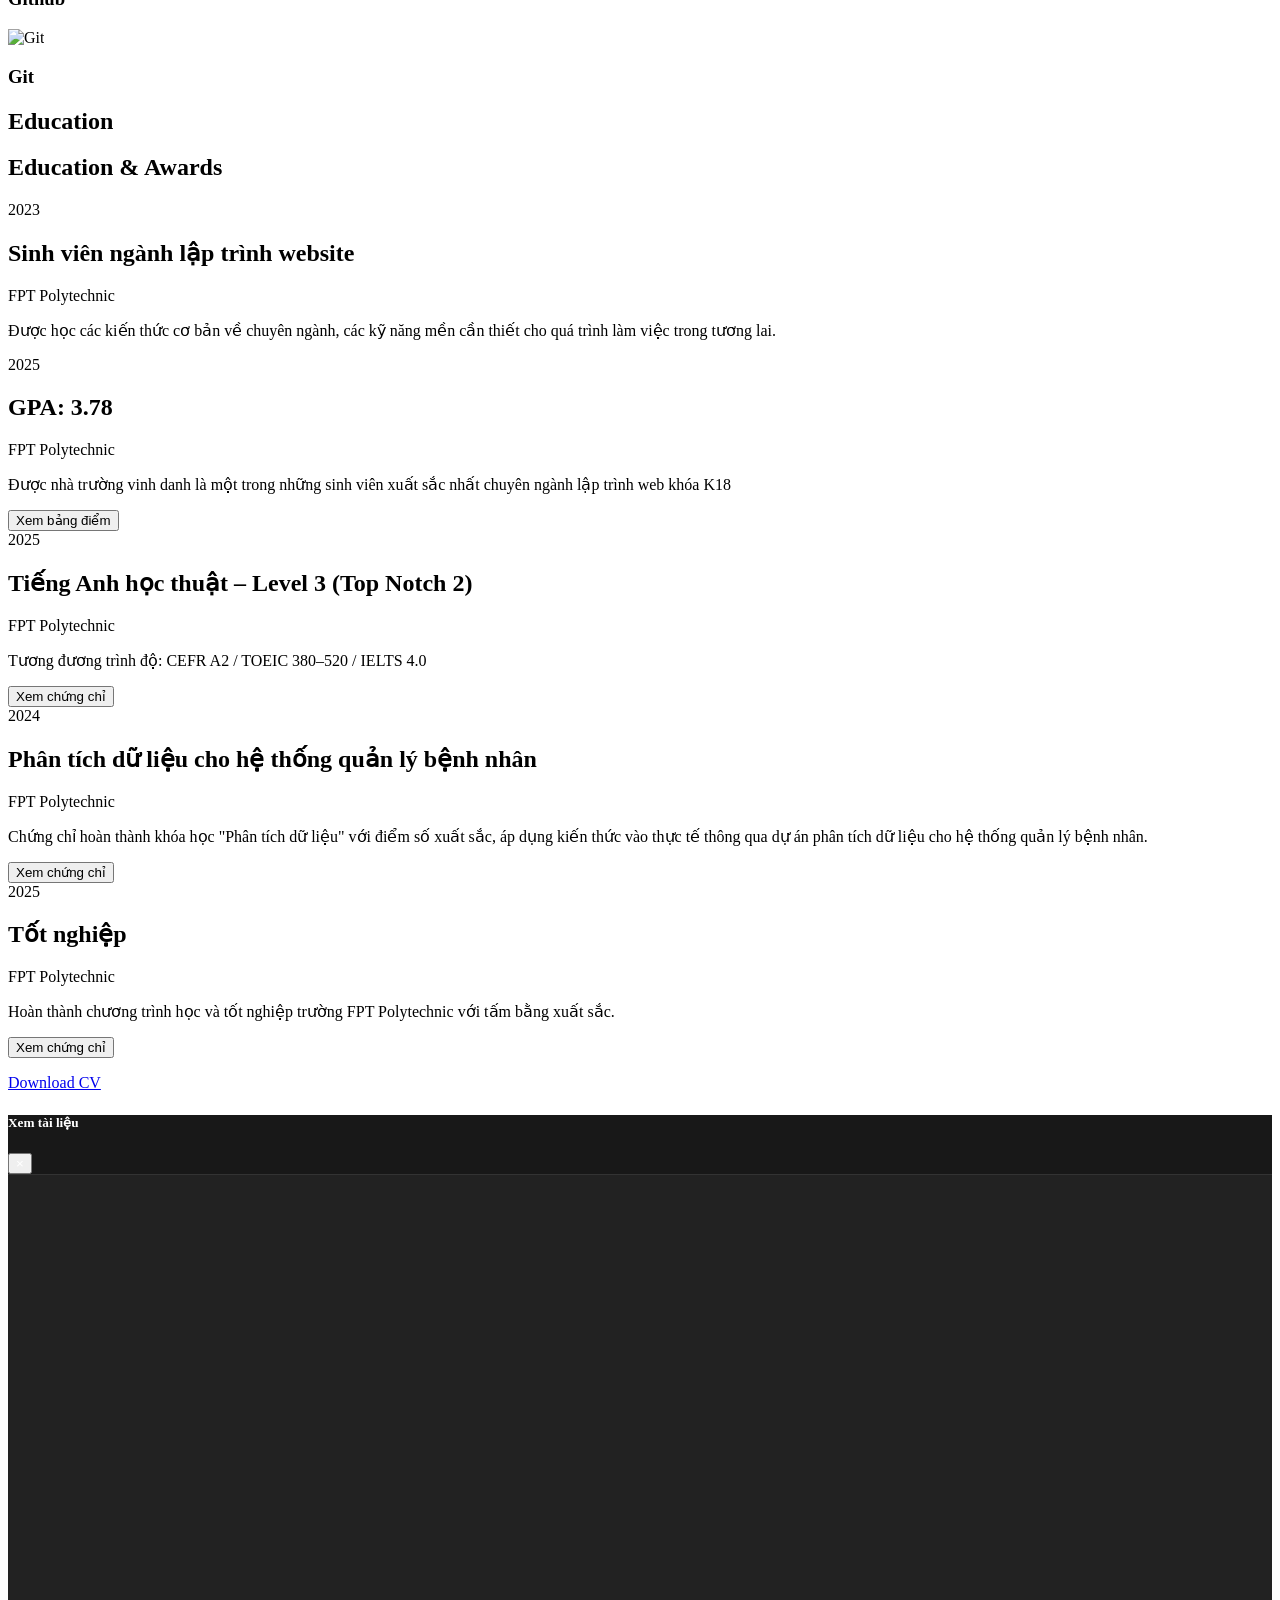
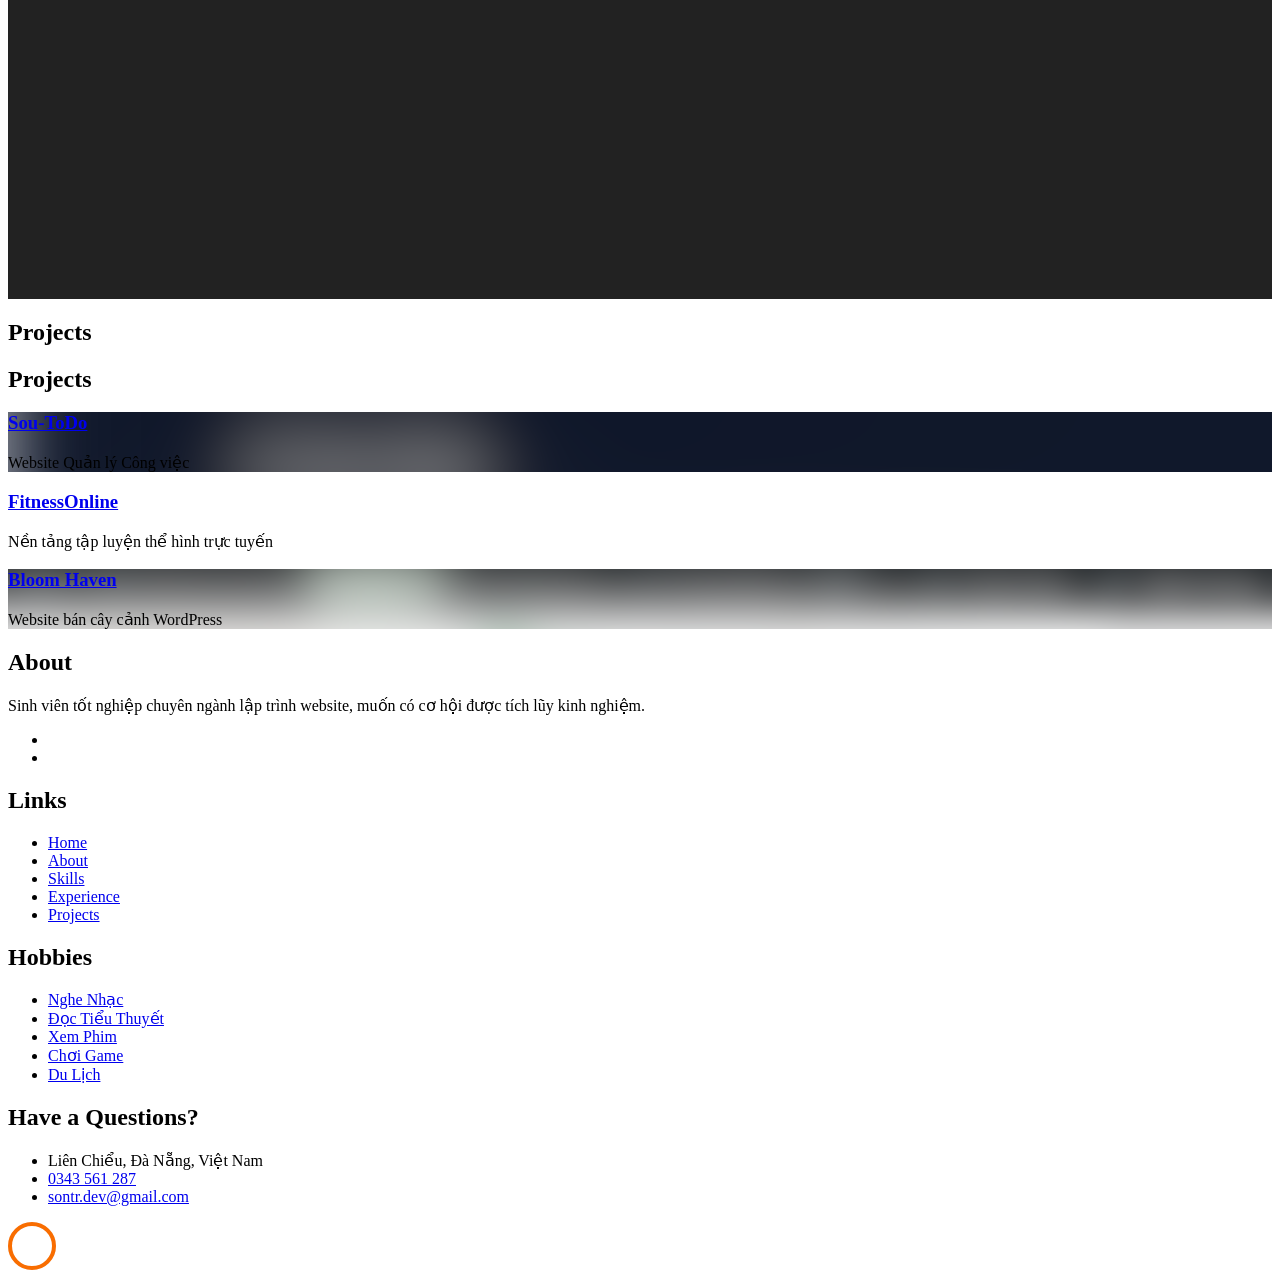
==== commit a8d80eb1: "thêm chứng chỉ" ====
--- a/index.html
+++ b/index.html
@@ -1,11 +1,27 @@
 <!DOCTYPE html>
+<!-- 
+  Author: Trương Bá Sơn
+  Date: 2025
+  Description: Personal Portfolio Website showcasing skills, projects, and experience
+-->
 <html lang="en">
   <head>
-    <title>Portfolio - Sơn</title>
+    <!-- Basic Meta Tags -->
     <meta charset="utf-8" />
     <meta name="viewport" content="width=device-width, initial-scale=1, shrink-to-fit=no" />
+    <meta name="description" content="Personal portfolio of Trương Bá Sơn - Web Developer" />
+    <meta name="author" content="Trương Bá Sơn" />
+    
+    <title>Portfolio - Sơn</title>
+
+    <!-- Google Fonts -->
     <link href="https://fonts.googleapis.com/css?family=Poppins:100,200,300,400,500,600,700,800,900" rel="stylesheet" />
+    
+    <!-- Core CSS -->
     <link rel="stylesheet" href="css/open-iconic-bootstrap.min.css" />
+    <link rel="stylesheet" href="css/style.css" />
+    
+    <!-- Plugin CSS -->
     <link rel="stylesheet" href="css/animate.css" />
     <link rel="stylesheet" href="css/owl.carousel.min.css" />
     <link rel="stylesheet" href="css/owl.theme.default.min.css" />
@@ -14,45 +30,52 @@
     <link rel="stylesheet" href="css/ionicons.min.css" />
     <link rel="stylesheet" href="css/flaticon.css" />
     <link rel="stylesheet" href="css/icomoon.css" />
-    <link rel="stylesheet" href="css/style.css" />
   </head>
   <body data-spy="scroll" data-target=".site-navbar-target" data-offset="300">
-    <!-- Navbar -->
-    <nav class="navbar navbar-expand-lg navbar-dark ftco_navbar ftco-navbar-light site-navbar-target" id="ftco-navbar">
-      <div class="container">
-        <a class="navbar-brand" href="index.html">portfolio</a>
-        <button
-          class="navbar-toggler js-fh5co-nav-toggle fh5co-nav-toggle"
-          type="button"
-          data-toggle="collapse"
-          data-target="#ftco-nav"
-          aria-controls="ftco-nav"
-          aria-expanded="false"
-          aria-label="Toggle navigation"
-        >
-          <span class="oi oi-menu"></span> Menu
-        </button>
-        <div class="collapse navbar-collapse" id="ftco-nav">
-          <ul class="navbar-nav nav ml-auto">
-            <li class="nav-item">
-              <a href="#home-section" class="nav-link"><span>Home</span></a>
-            </li>
-            <li class="nav-item">
-              <a href="#about-section" class="nav-link"><span>About</span></a>
-            </li>
-            <li class="nav-item">
-              <a href="#skills-section" class="nav-link"><span>Skills</span></a>
-            </li>
-            <li class="nav-item">
-              <a href="#resume-section" class="nav-link"><span>Education</span></a>
-            </li>
-            <li class="nav-item">
-              <a href="#projects-section" class="nav-link"><span>Projects</span></a>
-            </li>
-          </ul>
-        </div>
-      </div>
-    </nav>
+    <!-- Main Navigation -->
+    <header role="banner">
+      <nav class="navbar navbar-expand-lg navbar-dark ftco_navbar ftco-navbar-light site-navbar-target" id="ftco-navbar" aria-label="Main navigation">
+        <div class="container">
+          <!-- Brand -->
+          <a class="navbar-brand" href="index.html" aria-label="Portfolio home">portfolio</a>
+          
+          <!-- Mobile Toggle -->
+          <button
+            class="navbar-toggler js-fh5co-nav-toggle fh5co-nav-toggle"
+            type="button"
+            data-toggle="collapse"
+            data-target="#ftco-nav"
+            aria-controls="ftco-nav"
+            aria-expanded="false"
+            aria-label="Toggle navigation"
+          >
+            <span class="oi oi-menu"></span>
+            <span class="sr-only">Menu</span>
+          </button>
+
+          <!-- Navigation Links -->
+          <div class="collapse navbar-collapse" id="ftco-nav">
+            <ul class="navbar-nav nav ml-auto">
+              <li class="nav-item">
+                <a href="#home-section" class="nav-link" aria-label="Go to home section"><span>Home</span></a>
+              </li>
+              <li class="nav-item">
+                <a href="#about-section" class="nav-link" aria-label="Go to about section"><span>About</span></a>
+              </li>
+              <li class="nav-item">
+                <a href="#skills-section" class="nav-link" aria-label="Go to skills section"><span>Skills</span></a>
+              </li>
+              <li class="nav-item">
+                <a href="#resume-section" class="nav-link" aria-label="Go to education section"><span>Education</span></a>
+              </li>
+              <li class="nav-item">
+                <a href="#projects-section" class="nav-link" aria-label="Go to projects section"><span>Projects</span></a>
+              </li>
+            </ul>
+          </div>
+        </div>
+      </nav>
+    </header>
 
     <!-- Home Section -->
     <section id="home-section" class="hero">
@@ -149,7 +172,7 @@
             <div class="counter-wrap ftco-animate d-flex mt-md-3">
               <div class="text">
                 <p>
-                  <a href="TruongBaSon - FresherDeveloper.pdf" class="btn btn-primary py-3 px-3" download
+                  <a href="TruongBaSon-FresherDeveloper.pdf" class="btn btn-primary py-3 px-3" download
                     >Download CV</a
                   >
                 </p>
@@ -290,12 +313,14 @@
               <p class="mt-4">
                 Được nhà trường vinh danh là một trong những sinh viên xuất sắc nhất chuyên ngành lập trình web khóa K18
               </p>
+              <button class="btn btn-warning mt-3" onclick="openPdfPreview('images/education/academic-transcript.pdf')">Xem bảng điểm</button>
             </div>
             <div class="resume-wrap ftco-animate">
               <span class="date">2025</span>
               <h2>Tiếng Anh học thuật – Level 3 (Top Notch 2)</h2>
               <span class="position">FPT Polytechnic</span>
               <p class="mt-4">Tương đương trình độ: CEFR A2 / TOEIC 380–520 / IELTS 4.0</p>
+              <button class="btn btn-warning mt-3" onclick="openPdfPreview('images/education/english.pdf')">Xem chứng chỉ</button>
             </div>
           </div>
           <div class="col-md-6">
@@ -308,6 +333,7 @@
                 Chứng chỉ hoàn thành khóa học "Phân tích dữ liệu" với điểm số xuất sắc, áp dụng kiến thức vào thực tế
                 thông qua dự án phân tích dữ liệu cho hệ thống quản lý bệnh nhân.
               </p>
+              <button class="btn btn-warning mt-3" onclick="openPdfPreview('images/education/PD07914_672039b38b061fcc21b68c24.jpg')">Xem chứng chỉ</button>
             </div>
              <div class="resume-wrap ftco-animate">
               <span class="date">2025</span>
@@ -316,16 +342,42 @@
               <p class="mt-4">
                 Hoàn thành chương trình học và tốt nghiệp trường FPT Polytechnic với tấm bằng xuất sắc.
               </p>
+              <button class="btn btn-warning mt-3" onclick="openPdfPreview('images/education/diploma.pdf')">Xem chứng chỉ</button>
             </div>
           </div>
         </div>
         <div class="row justify-content-center mt-5">
           <div class="col-md-6 text-center ftco-animate">
-            <p><a href="TruongBaSon - FresherDeveloper.pdf" download="TruongBaSon - FresherDeveloper.pdf" class="btn btn-primary py-4 px-5">Download CV</a></p>
+            <p><a href="TruongBaSon-FresherDeveloper.pdf" download="TruongBaSon-FresherDeveloper.pdf" class="btn btn-primary py-4 px-5">Download CV</a></p>
           </div>
         </div>
       </div>
     </section>
+
+    <!-- PDF Preview Modal Component -->
+     <div 
+      class="modal fade" 
+      id="pdfPreviewModal" 
+      tabindex="-1" 
+      role="dialog" 
+      aria-labelledby="pdfPreviewModalLabel" 
+      aria-hidden="true">
+      <div class="modal-dialog modal-xl" role="document">
+      <div class="modal-content" style="background-color: #181818; color: #fff;">
+        <!-- Modal Header -->
+        <div class="modal-header" style="border-bottom: 1px solid #333; background: #181818;">
+        <h5 class="modal-title" id="pdfPreviewModalLabel" style="color: #fff;">Xem tài liệu</h5>
+        <button type="button" class="close" data-dismiss="modal" aria-label="Close" style="color: #fff; opacity: 1;">
+          <span aria-hidden="true">&times;</span>
+        </button>
+        </div>
+        <!-- Modal Body - PDF Viewer -->
+        <div class="modal-body" style="background: #222;">
+        <iframe id="pdfViewer" style="width: 100%; height: 80vh; background: #222;" frameborder="0"></iframe>
+        </div>
+      </div>
+      </div>
+    </div>
 
     <!-- Projects Section -->
     <section class="ftco-section ftco-project" id="projects-section">
@@ -516,11 +568,13 @@
       </svg>
     </div>
 
-    <!-- Scripts -->
+    <!-- Core JavaScript Libraries -->
     <script src="js/jquery.min.js"></script>
+    <script src="js/bootstrap.min.js"></script>
+    <script src="js/popper.min.js"></script>
+
+    <!-- Plugin JavaScript -->
     <script src="js/jquery-migrate-3.0.1.min.js"></script>
-    <script src="js/popper.min.js"></script>
-    <script src="js/bootstrap.min.js"></script>
     <script src="js/jquery.easing.1.3.js"></script>
     <script src="js/jquery.waypoints.min.js"></script>
     <script src="js/jquery.stellar.min.js"></script>
@@ -529,6 +583,21 @@
     <script src="js/aos.js"></script>
     <script src="js/jquery.animateNumber.min.js"></script>
     <script src="js/scrollax.min.js"></script>
+
+    <!-- PDF Preview Handler -->
+    <script>
+      function openPdfPreview(pdfPath) {
+        const pdfViewer = document.getElementById('pdfViewer');
+        if (!pdfPath) {
+          console.error('PDF path is required');
+          return;
+        }
+        pdfViewer.src = pdfPath;
+        $('#pdfPreviewModal').modal('show');
+      }
+    </script>
+
+    <!-- Custom Scripts -->
     <script src="js/main.js"></script>
   </body>
 </html>
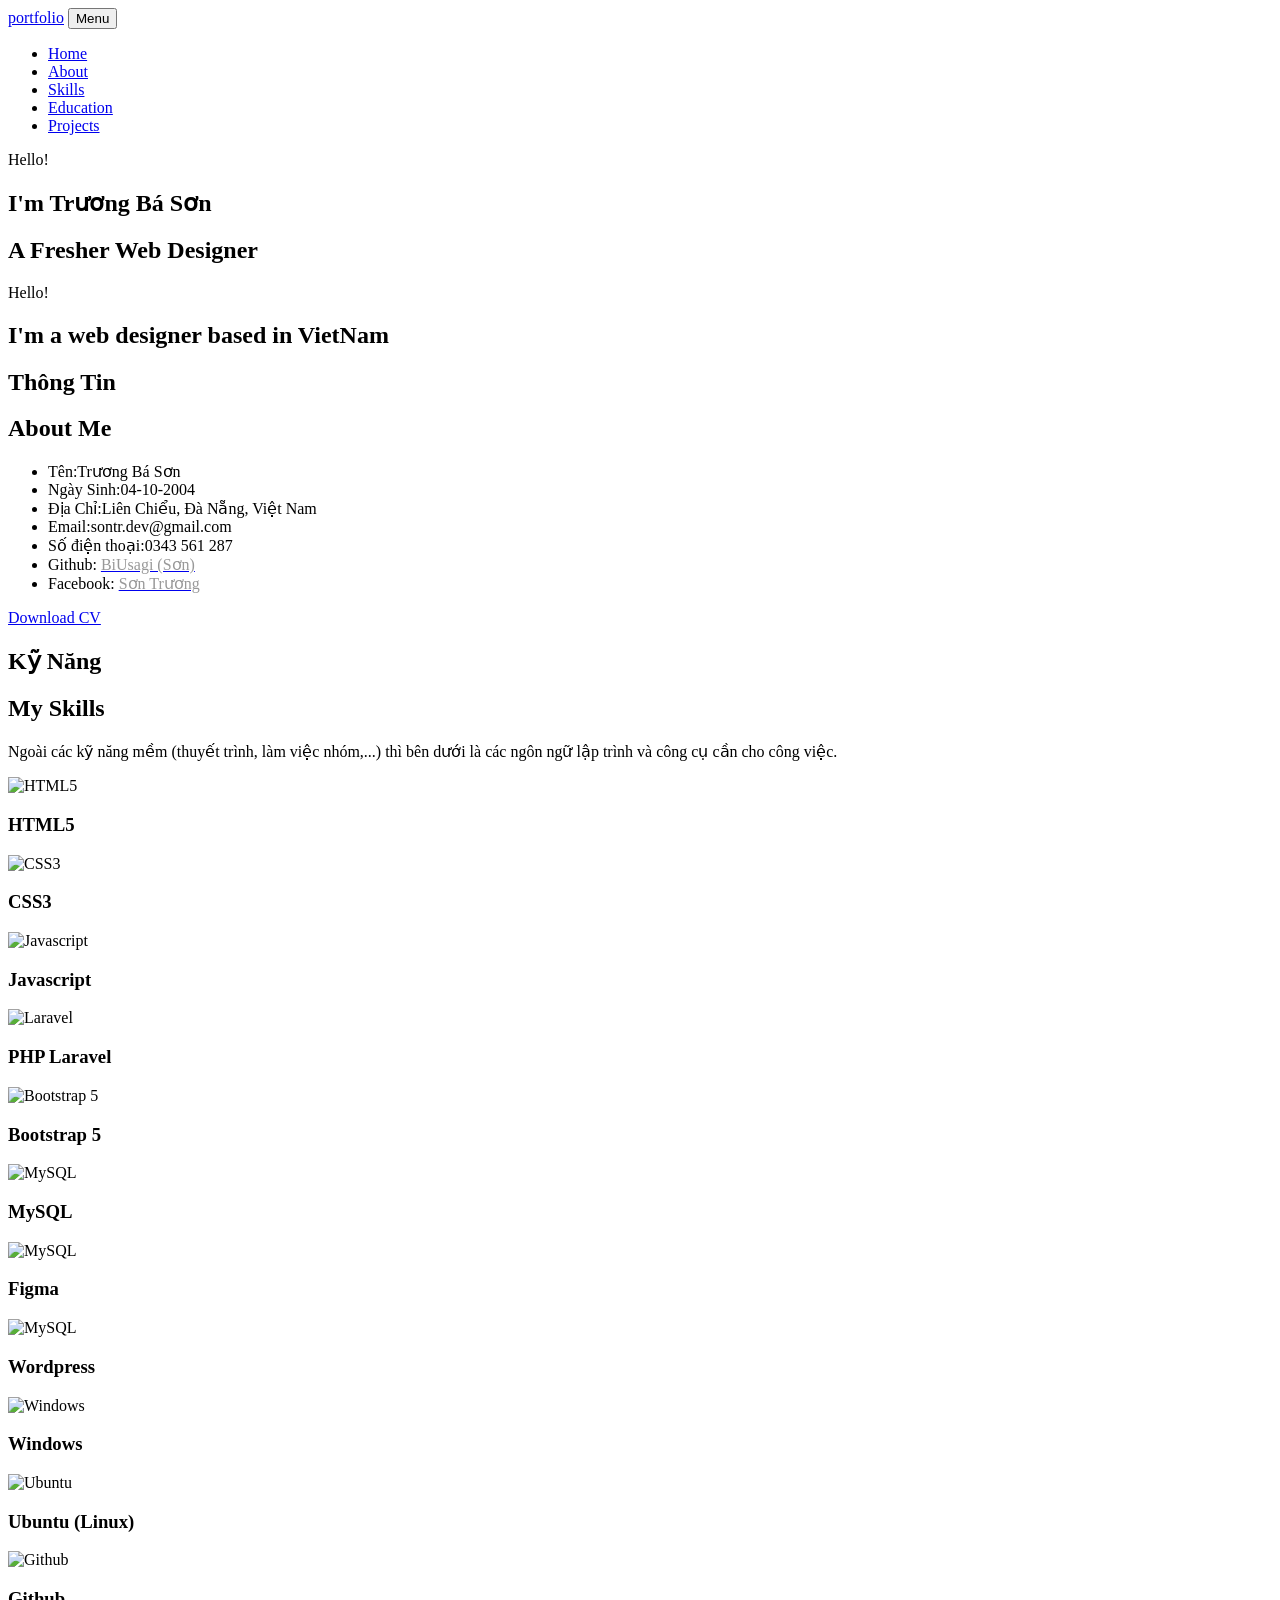
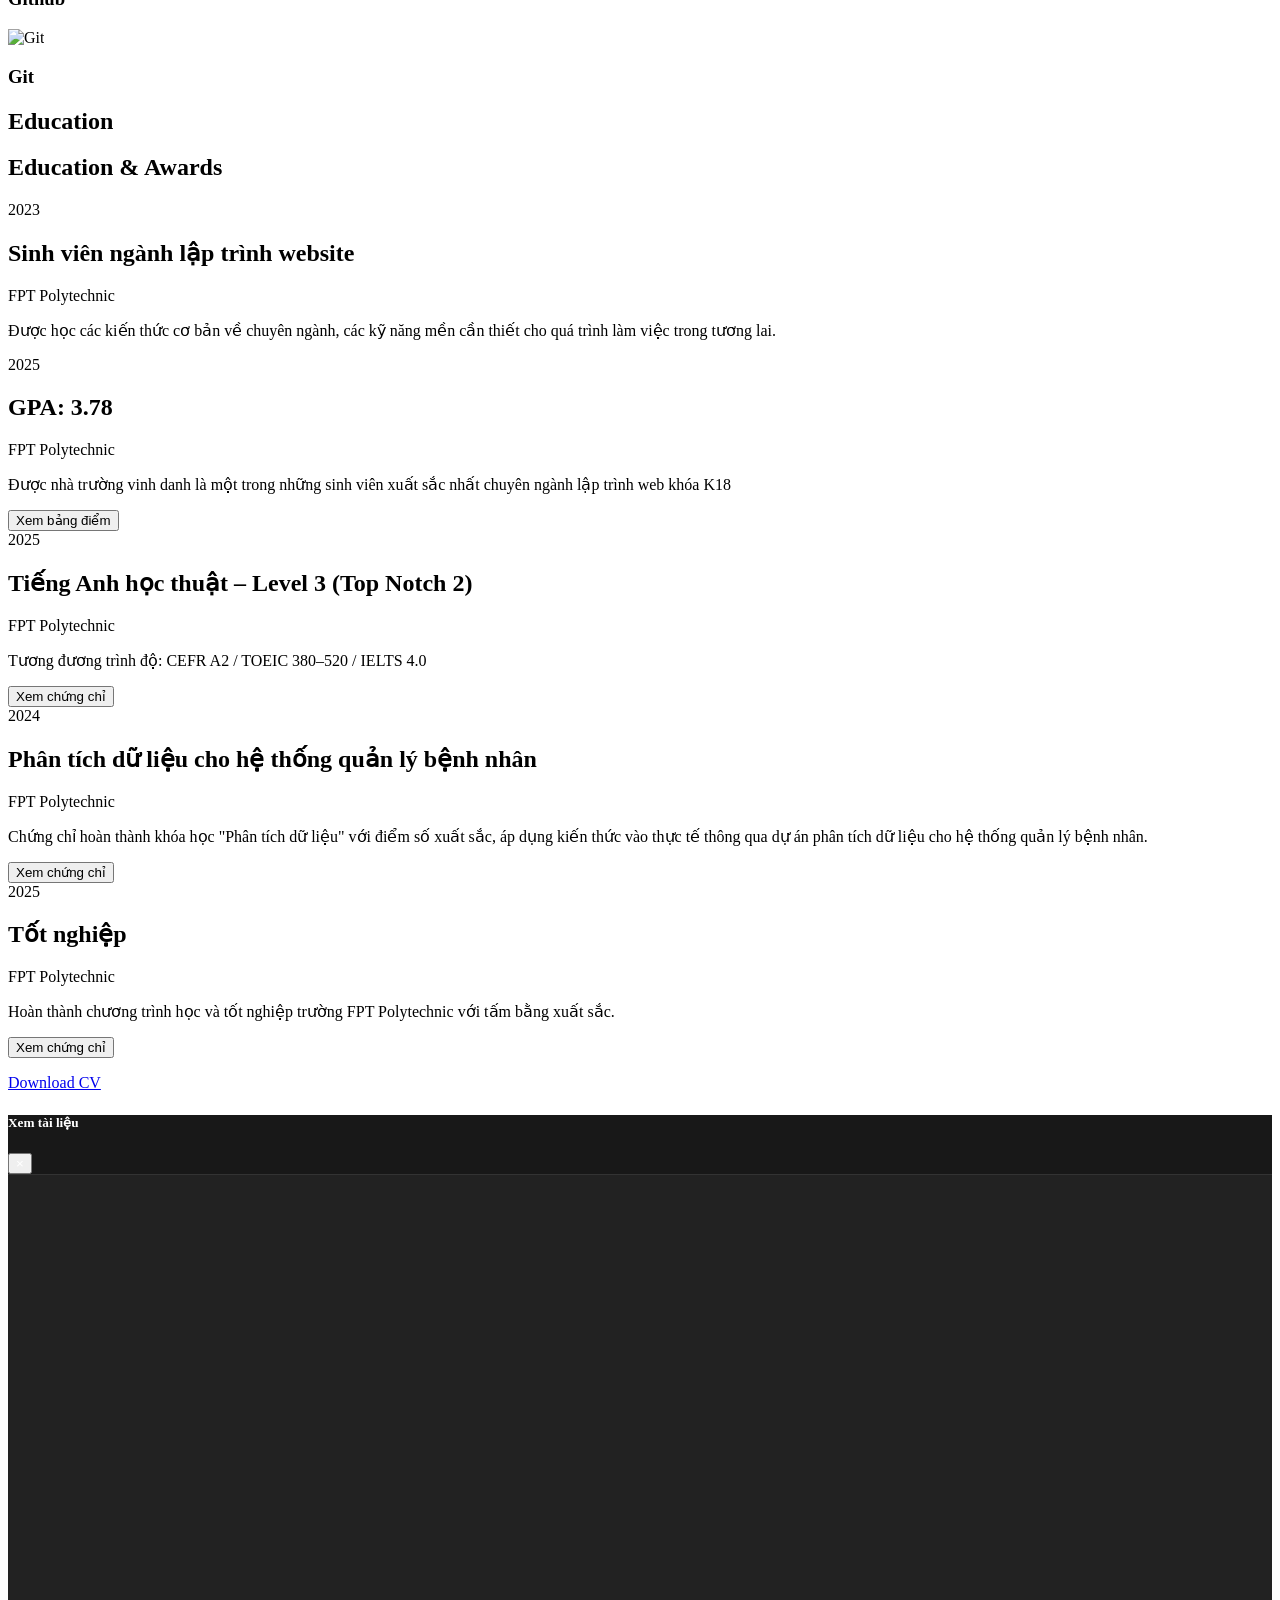
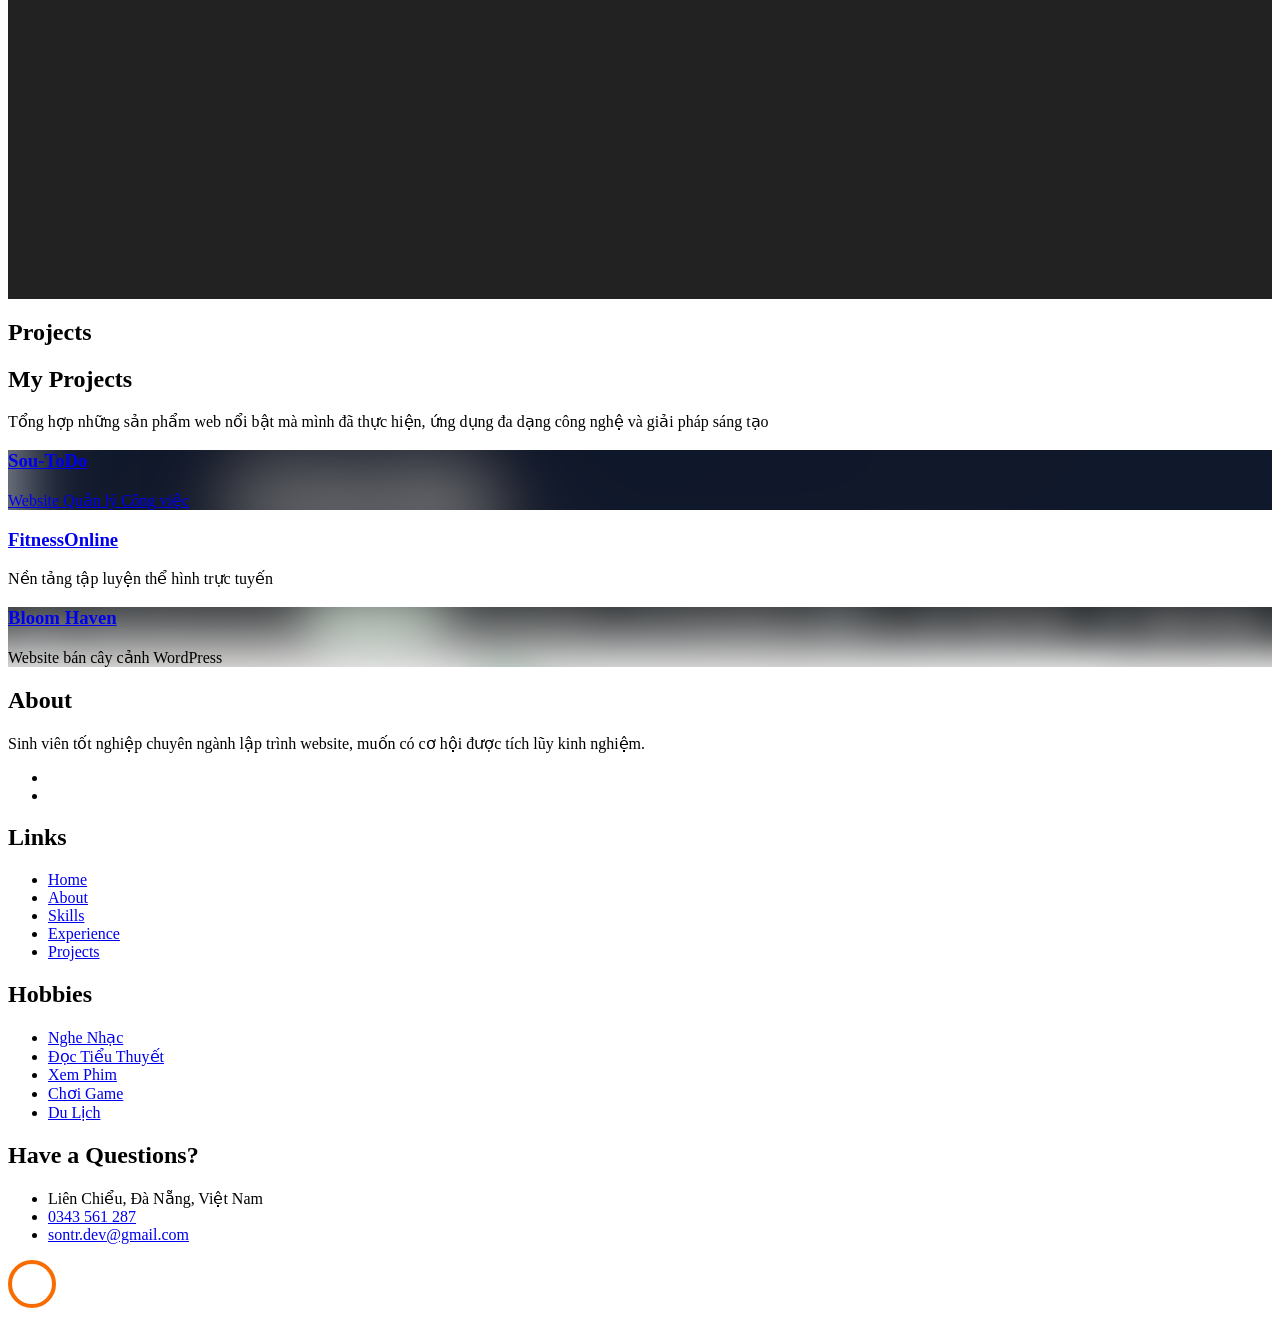
==== commit 77c0555e: "format code" ====
--- a/index.html
+++ b/index.html
@@ -12,10 +12,13 @@
     <meta name="description" content="Personal portfolio of Trương Bá Sơn - Web Developer" />
     <meta name="author" content="Trương Bá Sơn" />
     
+    <!-- SEO Meta Tags -->
+    <meta name="keywords" content="web developer, portfolio, Laravel, PHP, JavaScript, Đà Nẵng" />
+    
     <title>Portfolio - Sơn</title>
 
     <!-- Google Fonts -->
-    <link href="https://fonts.googleapis.com/css?family=Poppins:100,200,300,400,500,600,700,800,900" rel="stylesheet" />
+    <link href="https://fonts.googleapis.com/css?family=Poppins:100,200,300,400,500,600,700,800,900&display=swap" rel="stylesheet" />
     
     <!-- Core CSS -->
     <link rel="stylesheet" href="css/open-iconic-bootstrap.min.css" />
@@ -30,6 +33,7 @@
     <link rel="stylesheet" href="css/ionicons.min.css" />
     <link rel="stylesheet" href="css/flaticon.css" />
     <link rel="stylesheet" href="css/icomoon.css" />
+    <link rel="stylesheet" href="css/dark-theme.css" />
   </head>
   <body data-spy="scroll" data-target=".site-navbar-target" data-offset="300">
     <!-- Main Navigation -->
@@ -200,34 +204,34 @@
           <!-- Skill Item -->
           <div class="col-md-4 col-sm-6 animate-box mb-5">
             <div class="progress-wrap ftco-animate text-center">
-              <div class="mb-3"><img src="images/skills/html5.png" alt="HTML5" class="skill-image" /></div>
+              <div class="mb-3"><img src="images/skills/html5.png" alt="HTML5" class="skill-image" loading="lazy" /></div>
               <h3>HTML5</h3>
             </div>
           </div>
           <div class="col-md-4 col-sm-6 animate-box mb-5">
             <div class="progress-wrap ftco-animate text-center">
-              <div class="mb-3"><img src="images/skills/css3.png" alt="CSS3" class="skill-image" /></div>
+              <div class="mb-3"><img src="images/skills/css3.png" alt="CSS3" class="skill-image" loading="lazy" /></div>
               <h3>CSS3</h3>
             </div>
           </div>
           <div class="col-md-4 col-sm-6 animate-box mb-5">
             <div class="progress-wrap ftco-animate text-center">
               <div class="mb-3">
-                <img src="images/skills/JavaScript-logo.png" alt="Javascript" class="skill-image" />
+                <img src="images/skills/JavaScript-logo.png" alt="Javascript" class="skill-image" loading="lazy" />
               </div>
               <h3>Javascript</h3>
             </div>
           </div>
           <div class="col-md-4 col-sm-6 animate-box mb-5">
             <div class="progress-wrap ftco-animate text-center">
-              <div class="mb-3"><img src="images/skills/laravel.png" alt="Laravel" class="skill-image" /></div>
+              <div class="mb-3"><img src="images/skills/laravel.png" alt="Laravel" class="skill-image" loading="lazy" /></div>
               <h3>PHP Laravel</h3>
             </div>
           </div>
           <div class="col-md-4 col-sm-6 animate-box mb-5">
             <div class="progress-wrap ftco-animate text-center">
               <div class="mb-3">
-                <img src="images/skills/bootstrap-stack.png" alt="Bootstrap 5" class="skill-image" />
+                <img src="images/skills/bootstrap-stack.png" alt="Bootstrap 5" class="skill-image" loading="lazy" />
               </div>
               <h3>Bootstrap 5</h3>
             </div>
@@ -355,50 +359,65 @@
     </section>
 
     <!-- PDF Preview Modal Component -->
-     <div 
+    <div 
       class="modal fade" 
       id="pdfPreviewModal" 
       tabindex="-1" 
       role="dialog" 
       aria-labelledby="pdfPreviewModalLabel" 
-      aria-hidden="true">
+      aria-hidden="true"
+    >
       <div class="modal-dialog modal-xl" role="document">
-      <div class="modal-content" style="background-color: #181818; color: #fff;">
-        <!-- Modal Header -->
-        <div class="modal-header" style="border-bottom: 1px solid #333; background: #181818;">
-        <h5 class="modal-title" id="pdfPreviewModalLabel" style="color: #fff;">Xem tài liệu</h5>
-        <button type="button" class="close" data-dismiss="modal" aria-label="Close" style="color: #fff; opacity: 1;">
-          <span aria-hidden="true">&times;</span>
-        </button>
-        </div>
-        <!-- Modal Body - PDF Viewer -->
-        <div class="modal-body" style="background: #222;">
-        <iframe id="pdfViewer" style="width: 100%; height: 80vh; background: #222;" frameborder="0"></iframe>
-        </div>
-      </div>
+        <div class="modal-content dark-theme">
+          <!-- Modal Header -->
+          <div class="modal-header">
+            <h5 class="modal-title" id="pdfPreviewModalLabel">Xem tài liệu</h5>
+            <button 
+              type="button" 
+              class="close" 
+              data-dismiss="modal" 
+              aria-label="Đóng"
+            >
+              <span aria-hidden="true">&times;</span>
+            </button>
+          </div>
+          
+          <!-- Modal Body - PDF Viewer -->
+          <div class="modal-body">
+            <iframe 
+              id="pdfViewer" 
+              class="pdf-frame"
+              title="PDF Document Viewer"
+              aria-label="PDF Document Content"
+            ></iframe>
+          </div>
+        </div>
       </div>
     </div>
 
     <!-- Projects Section -->
-    <section class="ftco-section ftco-project" id="projects-section">
+    <section class="ftco-section ftco-project" id="projects-section" aria-label="Projects">
       <div class="container">
         <div class="row justify-content-center pb-5">
           <div class="col-md-12 heading-section text-center ftco-animate">
             <h1 class="big big-2">Projects</h1>
-            <h2 class="mb-4">Projects</h2>
+            <h2 class="mb-4">My Projects</h2>
+            <p class="text-muted">Tổng hợp những sản phẩm web nổi bật mà mình đã thực hiện, ứng dụng đa dạng công nghệ và giải pháp sáng tạo</p>
           </div>
         </div>
         <div class="row">
           <div class="col-md-4">
-            <a href="pages/todolist.html">
+            <a href="pages/todolist.html" class="project-link" aria-label="View Sou-ToDo project details">
               <div
                 class="project img ftco-animate d-flex justify-content-center align-items-center"
                 style="background-image: url(images/projects/todo-list/home.png)"
+                role="img"
+                aria-label="Screenshot of Sou-ToDo project"
               >
                 <div class="overlay"></div>
                 <div class="text text-center p-4">
-                  <h3><a href="pages/todolist.html">Sou-ToDo</a></h3>
-                  <span>Website Quản lý Công việc</span>
+                  <h3><span class="project-title">Sou-ToDo</span></h3>
+                  <span class="project-description">Website Quản lý Công việc</span>
                 </div>
               </div>
             </a>
@@ -584,20 +603,13 @@
     <script src="js/jquery.animateNumber.min.js"></script>
     <script src="js/scrollax.min.js"></script>
 
-    <!-- PDF Preview Handler -->
+    <!-- Application Scripts -->
+    <script src="js/interactions.js"></script>
+    <script src="js/main.js"></script>
+    
+    <!-- Initialize Components -->
     <script>
-      function openPdfPreview(pdfPath) {
-        const pdfViewer = document.getElementById('pdfViewer');
-        if (!pdfPath) {
-          console.error('PDF path is required');
-          return;
-        }
-        pdfViewer.src = pdfPath;
-        $('#pdfPreviewModal').modal('show');
-      }
+      // Script initialization will be handled by interactions.js
     </script>
-
-    <!-- Custom Scripts -->
-    <script src="js/main.js"></script>
   </body>
 </html>
--- a/css/dark-theme.css
+++ b/css/dark-theme.css
@@ -0,0 +1,30 @@
+/* Dark theme styles for modals */
+.dark-theme {
+    background-color: #181818;
+    color: #fff;
+}
+
+.dark-theme .modal-header {
+    border-bottom: 1px solid #333;
+    background: #181818;
+}
+
+.dark-theme .modal-title {
+    color: #fff;
+}
+
+.dark-theme .modal-body {
+    background: #222;
+}
+
+.dark-theme .close {
+    color: #fff;
+    opacity: 1;
+}
+
+.dark-theme .pdf-frame {
+    width: 100%;
+    height: 80vh;
+    background: #222;
+    border: none;
+}
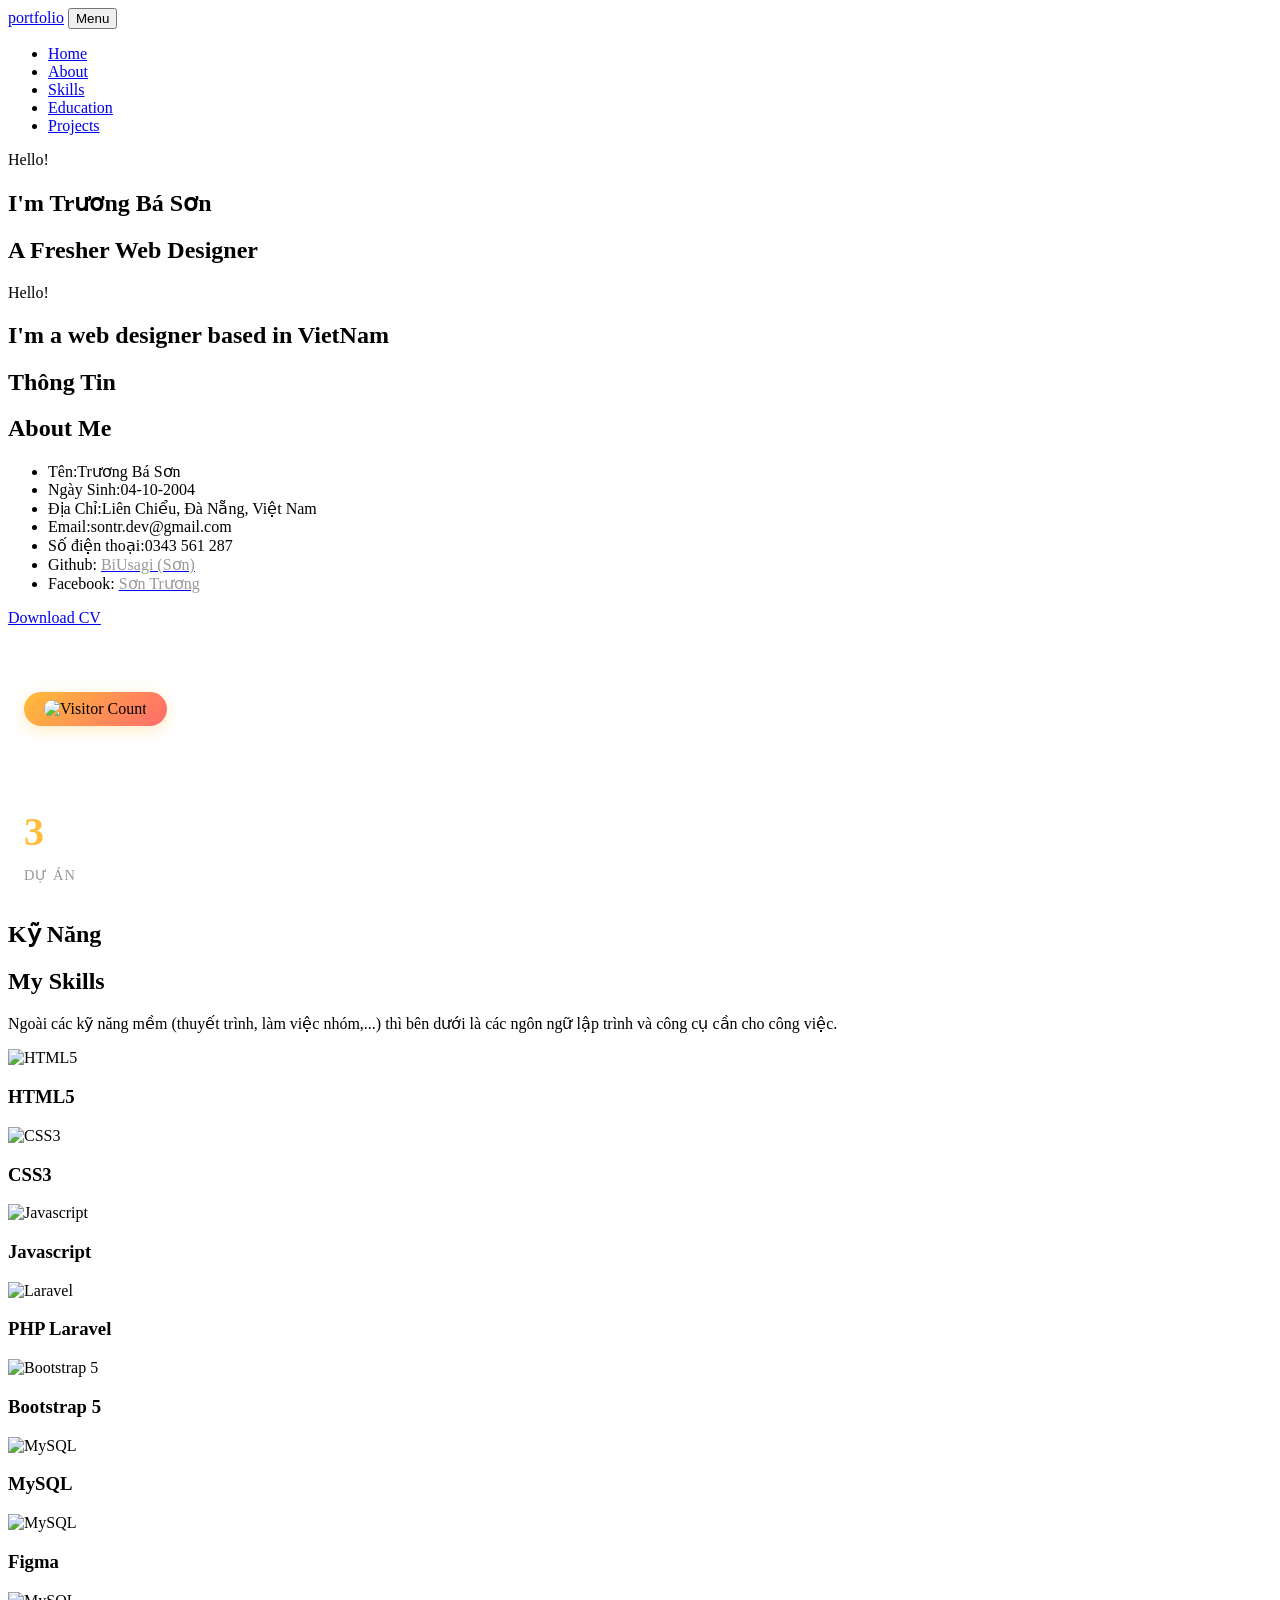
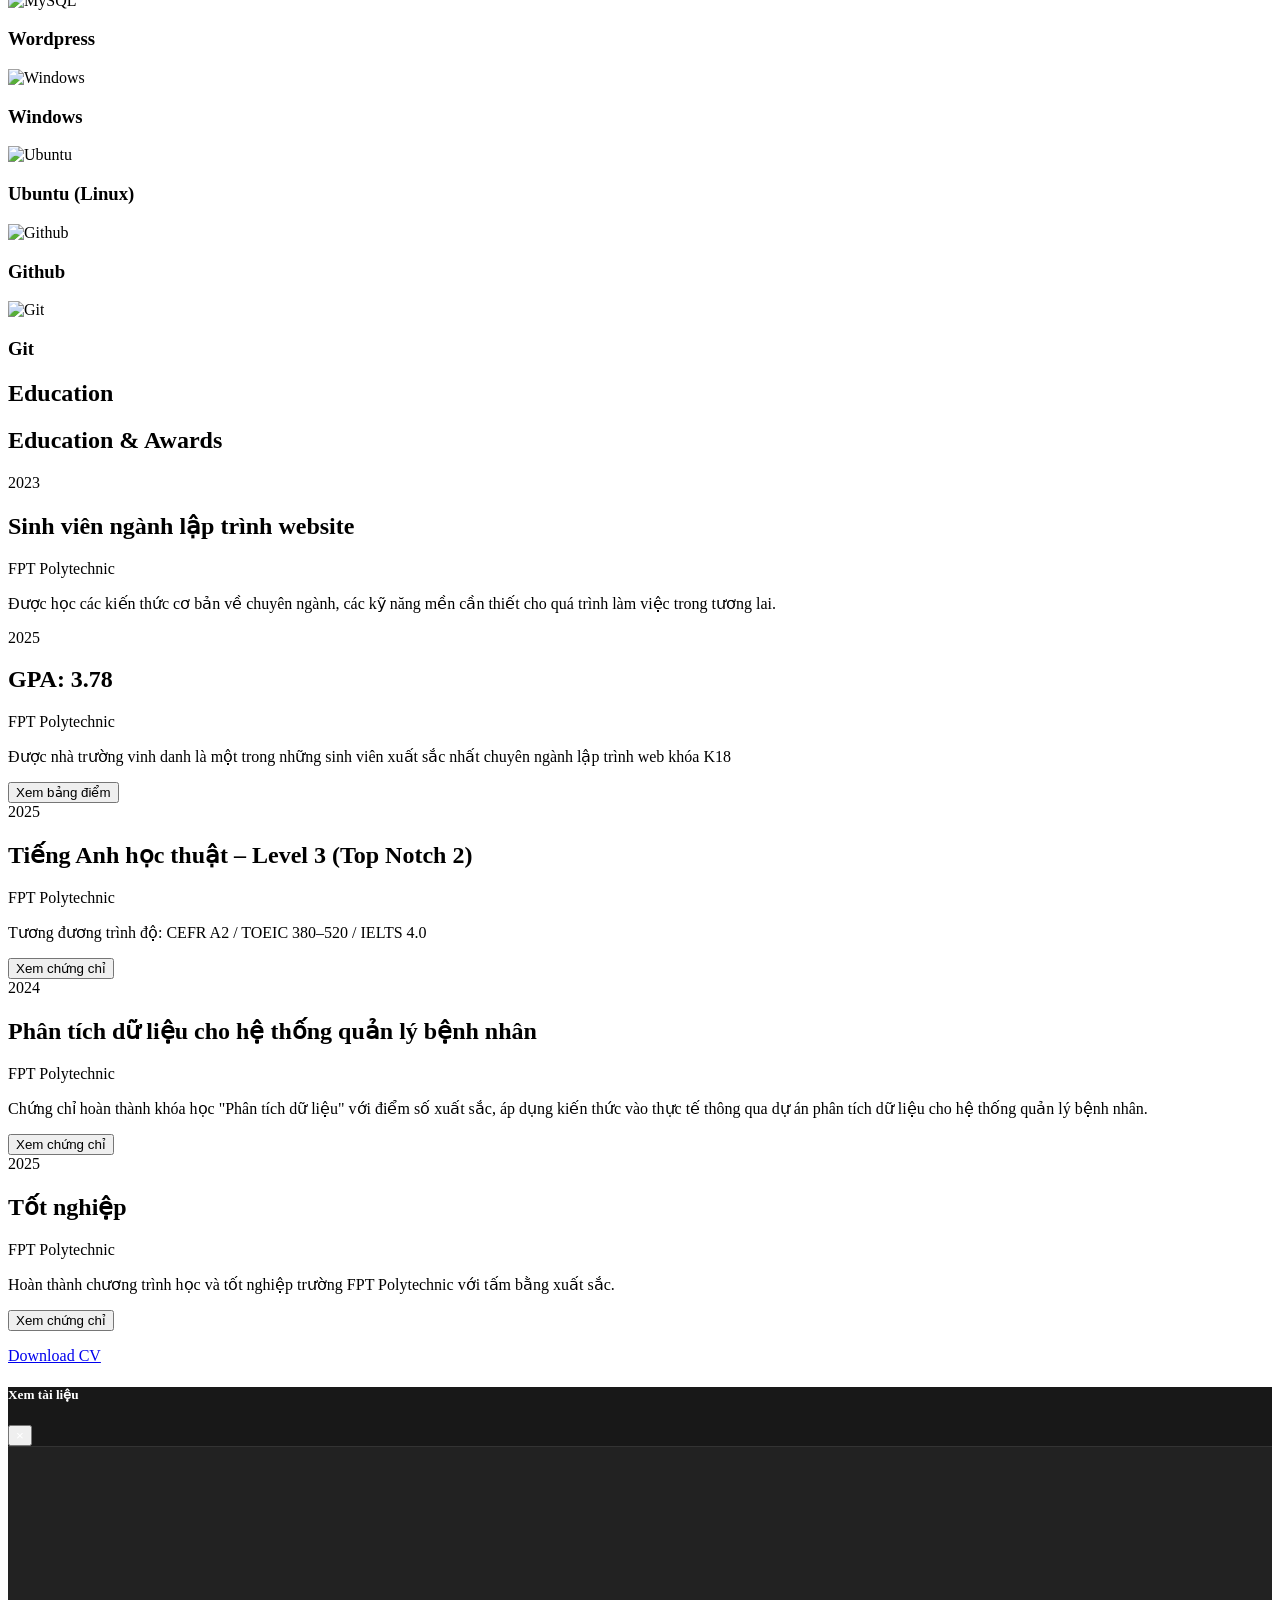
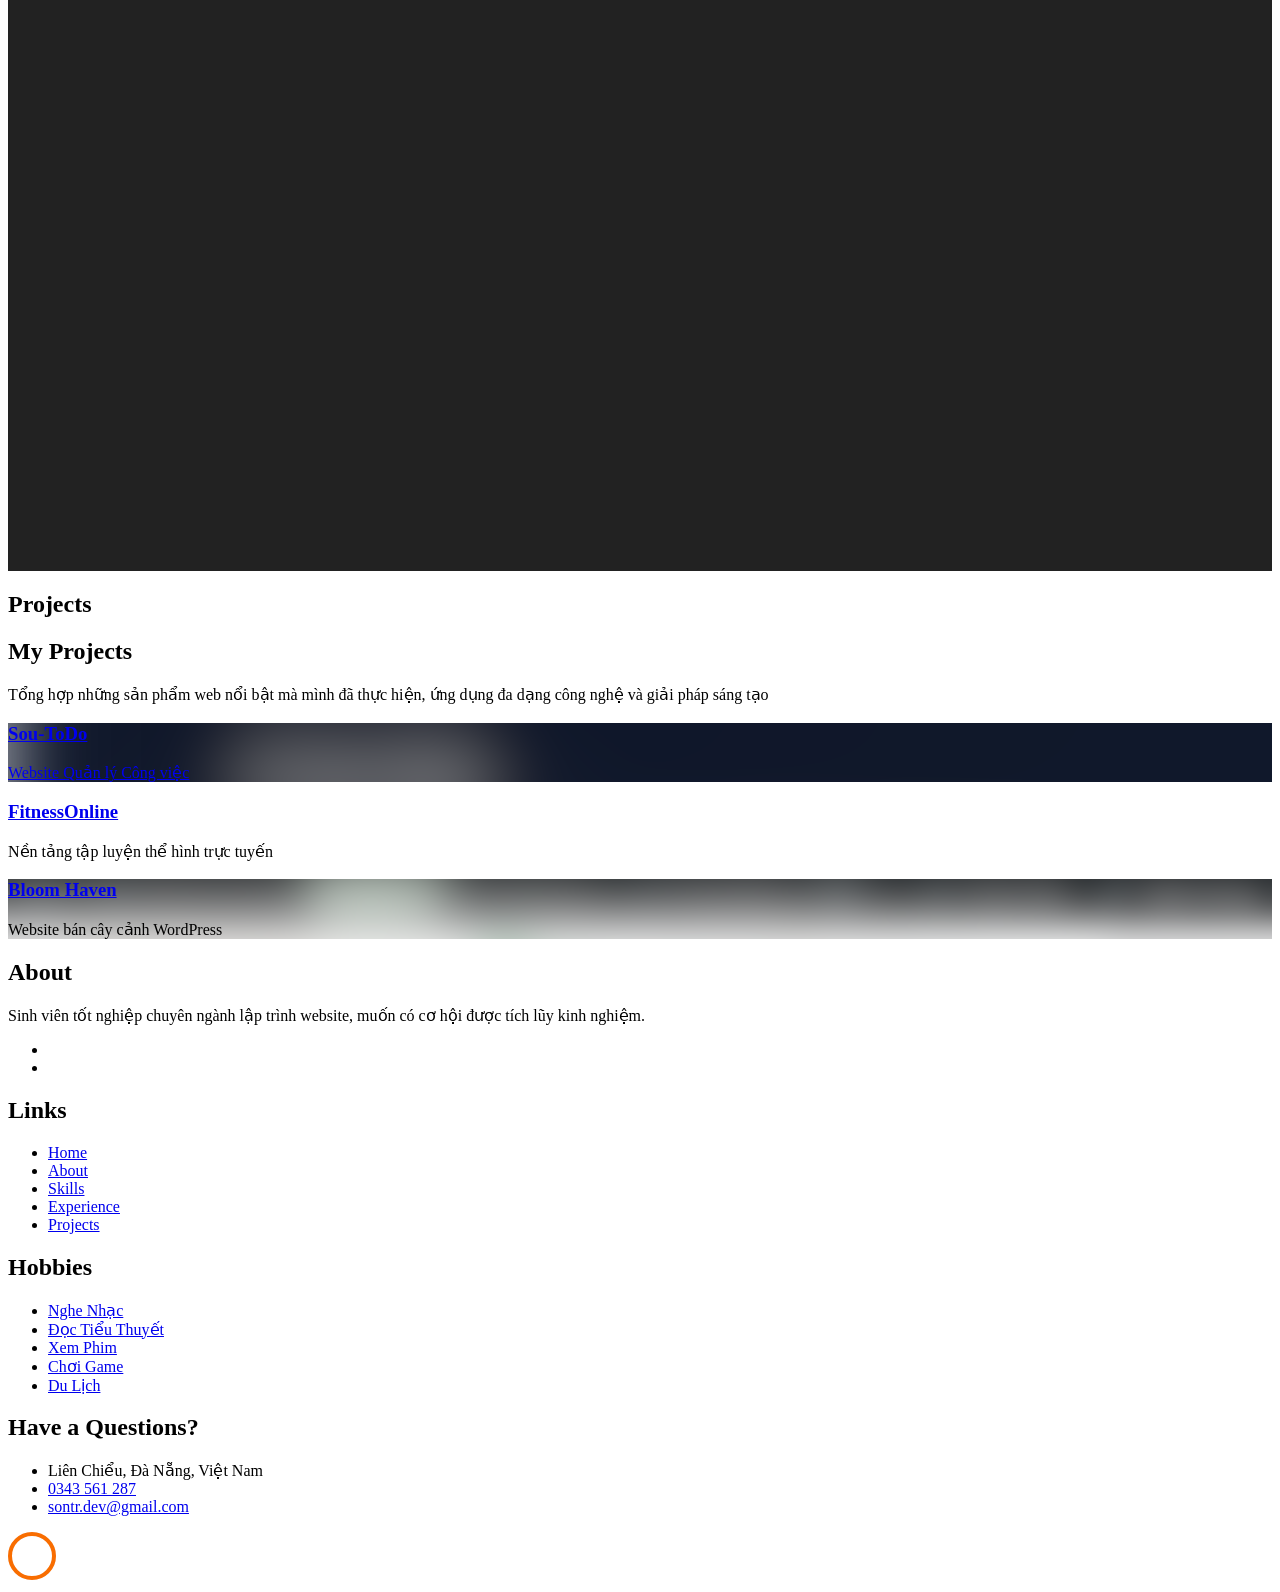
==== commit 5bf514c6: "feature/view_count" ====
--- a/index.html
+++ b/index.html
@@ -23,6 +23,7 @@
     <!-- Core CSS -->
     <link rel="stylesheet" href="css/open-iconic-bootstrap.min.css" />
     <link rel="stylesheet" href="css/style.css" />
+    <link rel="stylesheet" href="css/statistics.css" />
     
     <!-- Plugin CSS -->
     <link rel="stylesheet" href="css/animate.css" />
@@ -135,7 +136,7 @@
     </section>
 
     <!-- About Section -->
-    <section class="ftco-about img ftco-section ftco-no-pb" id="about-section">
+    <section class="ftco-about img ftco-section ftco-no-pb" >
       <div class="container">
         <div class="row d-flex">
           <div class="col-md-6 col-lg-5 d-flex">
@@ -147,7 +148,7 @@
               ></div>
             </div>
           </div>
-          <div class="col-md-6 col-lg-7 pl-lg-5 pb-5">
+          <div class="col-md-6 col-lg-7 pl-lg-5 " id="about-section">
             <div class="row justify-content-start pb-3">
               <div class="col-md-12 heading-section ftco-animate">
                 <h1 class="big">Thông Tin</h1>
@@ -180,6 +181,27 @@
                     >Download CV</a
                   >
                 </p>
+              </div>
+            </div>
+            
+            <!-- Website Statistics -->
+            <div class="website-stats ftco-animate mt-4">
+              <div class="row">
+                <div class="col-6 text-center">
+                  <div class="stat-box">
+                    <!-- Visitor Badge - Counter chung cho tất cả users -->
+                    <div class="visitor-badge">
+                      <img src="https://visitor-badge.laobi.icu/badge?page_id=biusagi.portfolio&left_color=2d2d2d&right_color=ffbd39&left_text=&right_text=&style=flat-square" 
+                           alt="Visitor Count" />
+                    </div>
+                  </div>
+                </div>
+                <div class="col-6 text-center">
+                  <div class="stat-box">
+                    <h3 class="stat-number">3</h3>
+                    <p class="stat-label">Dự án</p>
+                  </div>
+                </div>
               </div>
             </div>
           </div>
--- a/css/statistics.css
+++ b/css/statistics.css
@@ -0,0 +1,104 @@
+/* Website Statistics Styles */
+.website-stats {
+    margin-top: 2rem;
+    padding-top: 1rem;
+    border-top: 1px solid rgba(255, 255, 255, 0.1);
+}
+
+.stat-box {
+    padding: 1rem;
+}
+
+.stat-number {
+    font-size: 2.5rem;
+    font-weight: 700;
+    color: #ffbd39;
+    margin-bottom: 0.5rem;
+    line-height: 1;
+}
+
+.stat-label {
+    font-size: 0.9rem;
+    color: #999999;
+    text-transform: uppercase;
+    letter-spacing: 1px;
+    margin-bottom: 0;
+}
+
+/* Animation cho counter */
+.stat-number.counting {
+    animation: pulse 0.5s ease-in-out;
+}
+
+@keyframes pulse {
+    0% {
+        transform: scale(1);
+    }
+
+    50% {
+        transform: scale(1.1);
+    }
+
+    100% {
+        transform: scale(1);
+    }
+}
+
+/* Responsive */
+@media (max-width: 768px) {
+    .stat-number {
+        font-size: 2rem;
+    }
+
+    .stat-label {
+        font-size: 0.8rem;
+    }
+    
+    .visitor-badge {
+        padding: 6px 16px;
+    }
+    
+    .visitor-badge img {
+        height: 24px !important;
+    }
+}
+
+/* Visitor Badge Styling */
+.visitor-badge {
+    display: inline-block;
+    background: linear-gradient(135deg, #ffbd39, #ff6b6b);
+    padding: 8px 20px;
+    border-radius: 25px;
+    box-shadow: 0 4px 15px rgba(255, 189, 57, 0.3);
+    transition: all 0.3s ease;
+    margin-bottom: 10px;
+    position: relative;
+    overflow: hidden;
+}
+
+.visitor-badge::before {
+    content: '';
+    position: absolute;
+    top: 0;
+    left: -100%;
+    width: 100%;
+    height: 100%;
+    background: linear-gradient(90deg, transparent, rgba(255, 255, 255, 0.3), transparent);
+    transition: left 0.5s;
+}
+
+.visitor-badge:hover::before {
+    left: 100%;
+}
+
+.visitor-badge:hover {
+    transform: translateY(-2px);
+    box-shadow: 0 6px 20px rgba(255, 189, 57, 0.4);
+}
+
+.visitor-badge img {
+    height: 32px !important;
+    border-radius: 15px !important;
+    filter: brightness(1.1);
+    transition: all 0.3s ease;
+}
